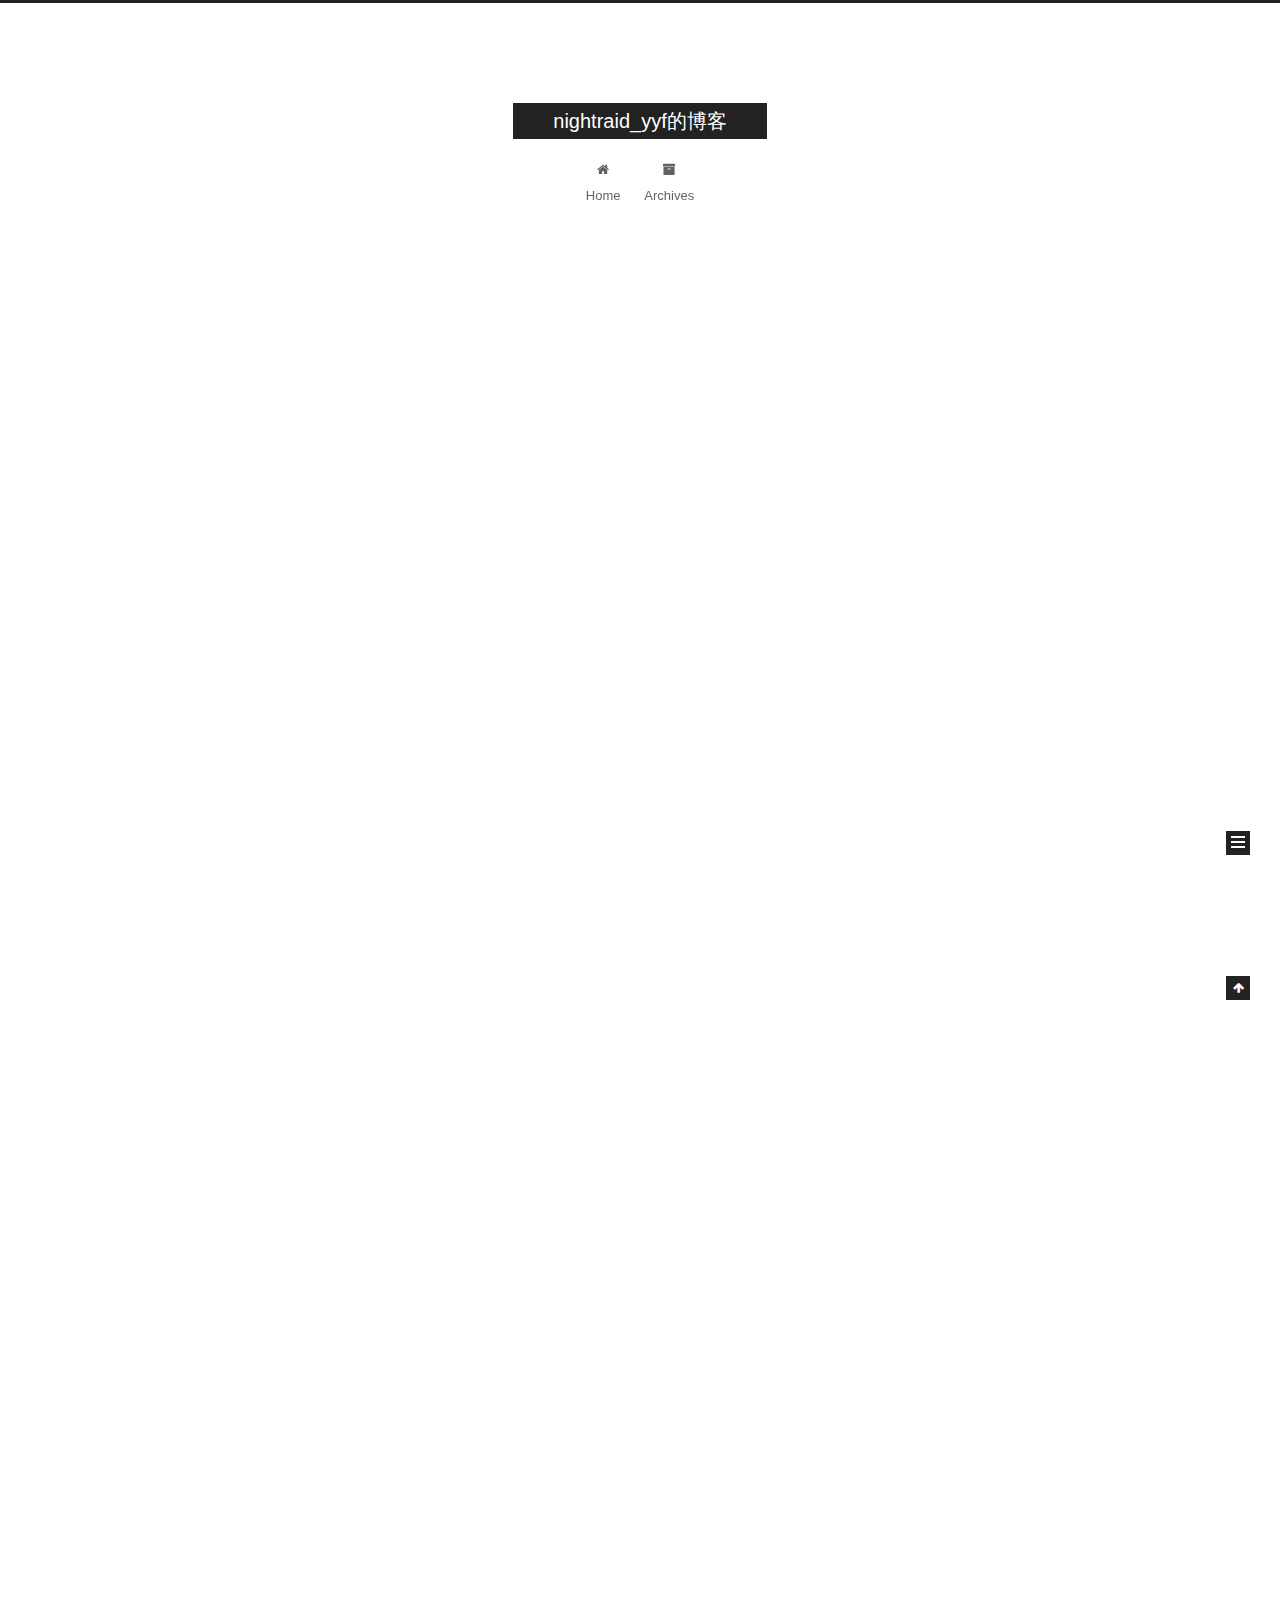
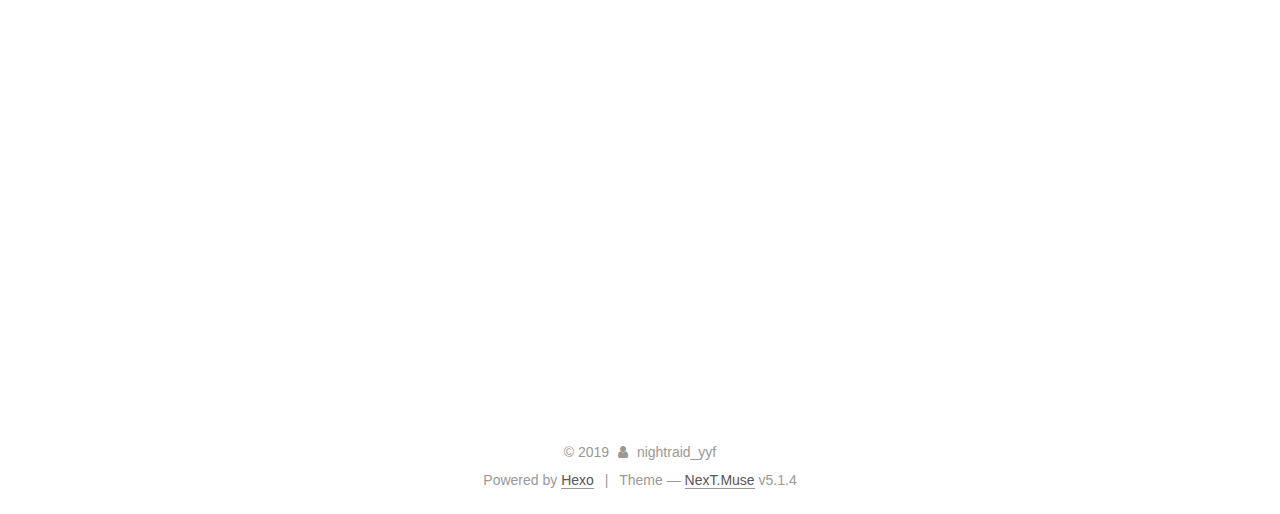
==== index.html @ d2b44cbe "Site updated: 2019-03-28 19:05:07" ====
<!DOCTYPE html>



  


<html class="theme-next muse use-motion" lang>
<head><meta name="generator" content="Hexo 3.8.0">
  <meta charset="UTF-8">
<meta http-equiv="X-UA-Compatible" content="IE=edge">
<meta name="viewport" content="width=device-width, initial-scale=1, maximum-scale=1">
<meta name="theme-color" content="#222">









<meta http-equiv="Cache-Control" content="no-transform">
<meta http-equiv="Cache-Control" content="no-siteapp">
















  
  
  <link href="/lib/fancybox/source/jquery.fancybox.css?v=2.1.5" rel="stylesheet" type="text/css">







<link href="/lib/font-awesome/css/font-awesome.min.css?v=4.6.2" rel="stylesheet" type="text/css">

<link href="/css/main.css?v=5.1.4" rel="stylesheet" type="text/css">


  <link rel="apple-touch-icon" sizes="180x180" href="/images/apple-touch-icon-next.png?v=5.1.4">


  <link rel="icon" type="image/png" sizes="32x32" href="/images/favicon-32x32-next.png?v=5.1.4">


  <link rel="icon" type="image/png" sizes="16x16" href="/images/favicon-16x16-next.png?v=5.1.4">


  <link rel="mask-icon" href="/images/logo.svg?v=5.1.4" color="#222">





  <meta name="keywords" content="Hexo, NexT">










<meta property="og:type" content="website">
<meta property="og:title" content="nightraid_yyf的博客">
<meta property="og:url" content="http://yoursite.com/index.html">
<meta property="og:site_name" content="nightraid_yyf的博客">
<meta property="og:locale" content="default">
<meta name="twitter:card" content="summary">
<meta name="twitter:title" content="nightraid_yyf的博客">



<script type="text/javascript" id="hexo.configurations">
  var NexT = window.NexT || {};
  var CONFIG = {
    root: '/',
    scheme: 'Muse',
    version: '5.1.4',
    sidebar: {"position":"left","display":"post","offset":12,"b2t":false,"scrollpercent":false,"onmobile":false},
    fancybox: true,
    tabs: true,
    motion: {"enable":true,"async":false,"transition":{"post_block":"fadeIn","post_header":"slideDownIn","post_body":"slideDownIn","coll_header":"slideLeftIn","sidebar":"slideUpIn"}},
    duoshuo: {
      userId: '0',
      author: 'Author'
    },
    algolia: {
      applicationID: '',
      apiKey: '',
      indexName: '',
      hits: {"per_page":10},
      labels: {"input_placeholder":"Search for Posts","hits_empty":"We didn't find any results for the search: ${query}","hits_stats":"${hits} results found in ${time} ms"}
    }
  };
</script>



  <link rel="canonical" href="http://yoursite.com/">





  <title>nightraid_yyf的博客</title>
  








</head>

<body itemscope itemtype="http://schema.org/WebPage" lang="default">

  
  
    
  

  <div class="container sidebar-position-left 
  page-home">
    <div class="headband"></div>

    <header id="header" class="header" itemscope itemtype="http://schema.org/WPHeader">
      <div class="header-inner"><div class="site-brand-wrapper">
  <div class="site-meta ">
    

    <div class="custom-logo-site-title">
      <a href="/" class="brand" rel="start">
        <span class="logo-line-before"><i></i></span>
        <span class="site-title">nightraid_yyf的博客</span>
        <span class="logo-line-after"><i></i></span>
      </a>
    </div>
      
        <p class="site-subtitle"></p>
      
  </div>

  <div class="site-nav-toggle">
    <button>
      <span class="btn-bar"></span>
      <span class="btn-bar"></span>
      <span class="btn-bar"></span>
    </button>
  </div>
</div>

<nav class="site-nav">
  

  
    <ul id="menu" class="menu">
      
        
        <li class="menu-item menu-item-home">
          <a href="/" rel="section">
            
              <i class="menu-item-icon fa fa-fw fa-home"></i> <br>
            
            Home
          </a>
        </li>
      
        
        <li class="menu-item menu-item-archives">
          <a href="/archives/" rel="section">
            
              <i class="menu-item-icon fa fa-fw fa-archive"></i> <br>
            
            Archives
          </a>
        </li>
      

      
    </ul>
  

  
</nav>



 </div>
    </header>

    <main id="main" class="main">
      <div class="main-inner">
        <div class="content-wrap">
          <div id="content" class="content">
            
  <section id="posts" class="posts-expand">
    
      

  

  
  
  

  <article class="post post-type-normal" itemscope itemtype="http://schema.org/Article">
  
  
  
  <div class="post-block">
    <link itemprop="mainEntityOfPage" href="http://yoursite.com/2019/03/25/简介/">

    <span hidden itemprop="author" itemscope itemtype="http://schema.org/Person">
      <meta itemprop="name" content="nightraid_yyf">
      <meta itemprop="description" content>
      <meta itemprop="image" content="/images/avatar.gif">
    </span>

    <span hidden itemprop="publisher" itemscope itemtype="http://schema.org/Organization">
      <meta itemprop="name" content="nightraid_yyf的博客">
    </span>

    
      <header class="post-header">

        
        
          <h1 class="post-title" itemprop="name headline">
                
                <a class="post-title-link" href="/2019/03/25/简介/" itemprop="url">简介</a></h1>
        

        <div class="post-meta">
			
            <i class="fa fa-thumb-tack"></i>
            <font color="7D26CD">置顶</font>
            <span class="post-meta-divider">|</span>
			
          <span class="post-time">
            
              <span class="post-meta-item-icon">
                <i class="fa fa-calendar-o"></i>
              </span>
              
                <span class="post-meta-item-text">Posted on</span>
              
              <time title="Post created" itemprop="dateCreated datePublished" datetime="2019-03-25T12:37:26+08:00">
                2019-03-25
              </time>
            

            

            
          </span>

          
            <span class="post-category">
            
              <span class="post-meta-divider">|</span>
            
              <span class="post-meta-item-icon">
                <i class="fa fa-folder-o"></i>
              </span>
              
                <span class="post-meta-item-text">In</span>
              
              
                <span itemprop="about" itemscope itemtype="http://schema.org/Thing">
                  <a href="/categories/INFO/" itemprop="url" rel="index">
                    <span itemprop="name">INFO</span>
                  </a>
                </span>

                
                
              
            </span>
          

          
            
          

          
          

          

          

          

        </div>
      </header>
    

    
    
    
    <div class="post-body" itemprop="articleBody">

      
      

      
        
          
            <h2 id="这个博客仅用于个人对网络安全的学习记录"><a href="#这个博客仅用于个人对网络安全的学习记录" class="headerlink" title="这个博客仅用于个人对网络安全的学习记录"></a>这个博客仅用于个人对网络安全的学习记录</h2><ul>
<li>一.目前博主常用的学习网站有：<ol>
<li>实验楼：<a href="http://www.shiyanlou.com" target="_blank" rel="noopener">www.shiyanlou.com</a></li>
<li>菜鸟教程：<a href="http://www.runoob.com" target="_blank" rel="noopener">www.runoob.com</a></li>
</ol>
</li>
</ul>
<ul>
<li>二.题库：<ol>
<li>We Chall:<a href="http://www.wechall.net" target="_blank" rel="noopener">www.wechall.net</a></li>
</ol>
</li>
</ul>

          
        
      
    </div>
    
    
    

    

    

    

    <footer class="post-footer">
      

      

      

      
      
        <div class="post-eof"></div>
      
    </footer>
  </div>
  
  
  
  </article>


    
      

  

  
  
  

  <article class="post post-type-normal" itemscope itemtype="http://schema.org/Article">
  
  
  
  <div class="post-block">
    <link itemprop="mainEntityOfPage" href="http://yoursite.com/2019/03/25/PHP解题报告/">

    <span hidden itemprop="author" itemscope itemtype="http://schema.org/Person">
      <meta itemprop="name" content="nightraid_yyf">
      <meta itemprop="description" content>
      <meta itemprop="image" content="/images/avatar.gif">
    </span>

    <span hidden itemprop="publisher" itemscope itemtype="http://schema.org/Organization">
      <meta itemprop="name" content="nightraid_yyf的博客">
    </span>

    
      <header class="post-header">

        
        
          <h1 class="post-title" itemprop="name headline">
                
                <a class="post-title-link" href="/2019/03/25/PHP解题报告/" itemprop="url">PHP 解题报告</a></h1>
        

        <div class="post-meta">
			
            <i class="fa fa-thumb-tack"></i>
            <font color="7D26CD">置顶</font>
            <span class="post-meta-divider">|</span>
			
          <span class="post-time">
            
              <span class="post-meta-item-icon">
                <i class="fa fa-calendar-o"></i>
              </span>
              
                <span class="post-meta-item-text">Posted on</span>
              
              <time title="Post created" itemprop="dateCreated datePublished" datetime="2019-03-25T18:24:50+08:00">
                2019-03-25
              </time>
            

            

            
          </span>

          
            <span class="post-category">
            
              <span class="post-meta-divider">|</span>
            
              <span class="post-meta-item-icon">
                <i class="fa fa-folder-o"></i>
              </span>
              
                <span class="post-meta-item-text">In</span>
              
              
                <span itemprop="about" itemscope itemtype="http://schema.org/Thing">
                  <a href="/categories/PHP类/" itemprop="url" rel="index">
                    <span itemprop="name">PHP类</span>
                  </a>
                </span>

                
                
              
            </span>
          

          
            
          

          
          

          

          

          

        </div>
      </header>
    

    
    
    
    <div class="post-body" itemprop="articleBody">

      
      

      
        
          
            <h2 id="1-PHP-LFI"><a href="#1-PHP-LFI" class="headerlink" title="1. PHP LFI"></a>1. <a href="http://www.wechall.net/challenge/training/php/lfi/up/index.php" target="_blank" rel="noopener">PHP LFI</a></h2><p>题目要求：调用soulution.php文件<br>本题是PHP中LFI漏洞的利用，漏洞代码如下:</p>
<blockquote>
<p>$filename = ‘pages/‘.(isset($_GET[“file”])?$_GET[“file”]:”welcome”).‘.htm’;<br><br>include $filename;</p>
</blockquote>
<p>当服务器端get到file的时候，会去调用file.html并显示；那么我们只要将solution.php传入并调用就好。<br><br>那么我们尝试输入</p>
<blockquote>
<p>?file=solution.php<br></p>
</blockquote>
<p>我们发现返回的是solution.php.html</p>
<p><img src="/images/php_1.png" alt></p>
<p>而我们需要的是solution.php这里就需要用到php的截断符%0，此时输入的代码为</p>
<blockquote>
<p>?file=solution.php%%0(%%转义为%)</p>
</blockquote>
<p>此时返回的就是solution.php</p>
<p><img src="/images/php_2.png" alt></p>
<p>修改下路径</p>
<blockquote>
<p>?file=../../solution.php%%0</p>
</blockquote>
<p>得到正确答案</p>
<p><img src="/images/php_3.png" alt></p>
<h2 id="2-PHP-0817"><a href="#2-PHP-0817" class="headerlink" title="2.PHP 0817"></a>2.<a href="http://www.wechall.net/challenge/php0817/index.php" target="_blank" rel="noopener">PHP 0817</a></h2><p>首先我们看看PHP代码</p>
<p><img src="/images/PHP0817.png" alt></p>
<p>发现我们只要修改which的值就可以获得“which.php”文件，我们的目标是获得solution.php文件，故输入</p>
<blockquote>
<p>?which=solution</p>
</blockquote>
<p>此题解开</p>
<h2 id="3-Register-Globals"><a href="#3-Register-Globals" class="headerlink" title="3.Register Globals"></a>3.<a href="http://www.wechall.net/challenge/training/php/globals/index.php" target="_blank" rel="noopener">Register Globals</a></h2><p>本题是利用PHP的register_globals漏洞来进行解题,当设置regiter_globals = on 时会将客户端和代码内部的变量混合在一起<br><br>本题的PHP代码就已经设置了register_globals，题目要求我们以admin的账号登陆，查看其PHP代码</p>
<p><img src="/images/RegisterGlobal.png" alt></p>
<p>从这段代码中可以看到只要我们把login[0]这个变量的值设置为’admin’我们就可以以admin的账号登陆。因为register_globals被设置成on，所以我们只要以get的方式给服务器传递login[0]即可修改对应变量，代码:</p>
<blockquote>
<p>?login[0]=admin</p>
</blockquote>

          
        
      
    </div>
    
    
    

    

    

    

    <footer class="post-footer">
      

      

      

      
      
        <div class="post-eof"></div>
      
    </footer>
  </div>
  
  
  
  </article>


    
      

  

  
  
  

  <article class="post post-type-normal" itemscope itemtype="http://schema.org/Article">
  
  
  
  <div class="post-block">
    <link itemprop="mainEntityOfPage" href="http://yoursite.com/2019/03/27/信息竞赛/">

    <span hidden itemprop="author" itemscope itemtype="http://schema.org/Person">
      <meta itemprop="name" content="nightraid_yyf">
      <meta itemprop="description" content>
      <meta itemprop="image" content="/images/avatar.gif">
    </span>

    <span hidden itemprop="publisher" itemscope itemtype="http://schema.org/Organization">
      <meta itemprop="name" content="nightraid_yyf的博客">
    </span>

    
      <header class="post-header">

        
        
          <h1 class="post-title" itemprop="name headline">
                
                <a class="post-title-link" href="/2019/03/27/信息竞赛/" itemprop="url">信息竞赛</a></h1>
        

        <div class="post-meta">
			
          <span class="post-time">
            
              <span class="post-meta-item-icon">
                <i class="fa fa-calendar-o"></i>
              </span>
              
                <span class="post-meta-item-text">Posted on</span>
              
              <time title="Post created" itemprop="dateCreated datePublished" datetime="2019-03-27T15:39:38+08:00">
                2019-03-27
              </time>
            

            

            
          </span>

          
            <span class="post-category">
            
              <span class="post-meta-divider">|</span>
            
              <span class="post-meta-item-icon">
                <i class="fa fa-folder-o"></i>
              </span>
              
                <span class="post-meta-item-text">In</span>
              
              
                <span itemprop="about" itemscope itemtype="http://schema.org/Thing">
                  <a href="/categories/竞赛/" itemprop="url" rel="index">
                    <span itemprop="name">竞赛</span>
                  </a>
                </span>

                
                
              
            </span>
          

          
            
          

          
          

          

          

          

        </div>
      </header>
    

    
    
    
    <div class="post-body" itemprop="articleBody">

      
      

      
        
          
            <h1 id="题库"><a href="#题库" class="headerlink" title="题库"></a>题库</h1><hr>
<h3 id="单选"><a href="#单选" class="headerlink" title="单选"></a>单选</h3><p><br></p>
<h4 id="1-TCP-SYN泛洪攻击原理是利用了（A）。"><a href="#1-TCP-SYN泛洪攻击原理是利用了（A）。" class="headerlink" title="1.TCP SYN泛洪攻击原理是利用了（A）。"></a>1.TCP SYN泛洪攻击原理是利用了（A）。</h4><p>A.TCP三次握手过程</p>
<p>B.TCP面向流的工作机制</p>
<p>C.TCP数据传输中的窗口技术</p>
<p>D.TCP连接终止时的FIN报文</p>
<h4 id="2-DNS的功能是（B）。"><a href="#2-DNS的功能是（B）。" class="headerlink" title="2.DNS的功能是（B）。"></a>2.DNS的功能是（B）。</h4><p>A.建立应用进程与端口之间的对应关系</p>
<p>B.建立IP地址与域名之间的对应关系</p>
<p>C.建立IP地址与MAC地址之间的对应关系</p>
<p>D.建立设备端口与MAC地址之间的对应关系</p>
<h4 id="3-当用户通过域名访问某一合法网站时，打开的却是一个不健康的网站。发生该现象的原因可能是（D）。"><a href="#3-当用户通过域名访问某一合法网站时，打开的却是一个不健康的网站。发生该现象的原因可能是（D）。" class="headerlink" title="3.当用户通过域名访问某一合法网站时，打开的却是一个不健康的网站。发生该现象的原因可能是（D）。"></a>3.当用户通过域名访问某一合法网站时，打开的却是一个不健康的网站。发生该现象的原因可能是（D）。</h4><p>A. ARP欺骗</p>
<p>B. DHCP欺骗</p>
<p>C. TCP SYN攻击</p>
<p>D. DNS缓存中毒</p>
<h4 id="4-经常与黑客软件配合使用的是（C）。"><a href="#4-经常与黑客软件配合使用的是（C）。" class="headerlink" title="4.经常与黑客软件配合使用的是（C）。"></a>4.经常与黑客软件配合使用的是（C）。</h4><p>A.病毒</p>
<p>B.蠕虫</p>
<p>C.木马</p>
<p>D.间谍软件</p>
<h4 id="5-计算机病毒的危害性表现在（B）。"><a href="#5-计算机病毒的危害性表现在（B）。" class="headerlink" title="5.计算机病毒的危害性表现在（B）。"></a>5.计算机病毒的危害性表现在（B）。</h4><p>A.能造成计算机部分配置永久性失效</p>
<p>B.影响程序的执行或破坏用户数据与程序</p>
<p>C.不影响计算机的运行速度</p>
<p>D.不影响计算机的运算结果</p>
<h4 id="6-下列哪一种方法，无法防范蠕虫的入侵。（B）"><a href="#6-下列哪一种方法，无法防范蠕虫的入侵。（B）" class="headerlink" title="6.下列哪一种方法，无法防范蠕虫的入侵。（B）"></a>6.下列哪一种方法，无法防范蠕虫的入侵。（B）</h4><p>A.及时安装操作系统和应用软件补丁程序</p>
<p>B．将可疑邮件的附件下载到文件夹中，然后双击打开</p>
<p>C.设置文件夹选项，显示文件名的扩展名</p>
<p>D.不要打开扩展名为VBS、SHS、PIF等邮件附件</p>
<h1 id="试卷"><a href="#试卷" class="headerlink" title="试卷"></a>试卷</h1><p><a href="https://pan.baidu.com/s/1aFt4YXmY8V6gPE1I65noKQ" target="_blank" rel="noopener">计算机网络安全技术试卷,提取码：kkxf</a></p>

          
        
      
    </div>
    
    
    

    

    

    

    <footer class="post-footer">
      

      

      

      
      
        <div class="post-eof"></div>
      
    </footer>
  </div>
  
  
  
  </article>


    
  </section>

  


          </div>
          


          

        </div>
        
          
  
  <div class="sidebar-toggle">
    <div class="sidebar-toggle-line-wrap">
      <span class="sidebar-toggle-line sidebar-toggle-line-first"></span>
      <span class="sidebar-toggle-line sidebar-toggle-line-middle"></span>
      <span class="sidebar-toggle-line sidebar-toggle-line-last"></span>
    </div>
  </div>

  <aside id="sidebar" class="sidebar">
    
    <div class="sidebar-inner">

      

      

      <section class="site-overview-wrap sidebar-panel sidebar-panel-active">
        <div class="site-overview">
          <div class="site-author motion-element" itemprop="author" itemscope itemtype="http://schema.org/Person">
            
              <p class="site-author-name" itemprop="name">nightraid_yyf</p>
              <p class="site-description motion-element" itemprop="description"></p>
          </div>

          <nav class="site-state motion-element">

            
              <div class="site-state-item site-state-posts">
              
                <a href="/archives/">
              
                  <span class="site-state-item-count">3</span>
                  <span class="site-state-item-name">posts</span>
                </a>
              </div>
            

            
              
              
              <div class="site-state-item site-state-categories">
                <a href="/categories/index.html">
                  <span class="site-state-item-count">3</span>
                  <span class="site-state-item-name">categories</span>
                </a>
              </div>
            

            

          </nav>

          

          

          
          

          
          

          

        </div>
      </section>

      

      

    </div>
  </aside>


        
      </div>
    </main>

    <footer id="footer" class="footer">
      <div class="footer-inner">
        <div class="copyright">&copy; <span itemprop="copyrightYear">2019</span>
  <span class="with-love">
    <i class="fa fa-user"></i>
  </span>
  <span class="author" itemprop="copyrightHolder">nightraid_yyf</span>

  
</div>


  <div class="powered-by">Powered by <a class="theme-link" target="_blank" href="https://hexo.io">Hexo</a></div>



  <span class="post-meta-divider">|</span>



  <div class="theme-info">Theme &mdash; <a class="theme-link" target="_blank" href="https://github.com/iissnan/hexo-theme-next">NexT.Muse</a> v5.1.4</div>




        







        
      </div>
    </footer>

    
      <div class="back-to-top">
        <i class="fa fa-arrow-up"></i>
        
      </div>
    

    

  </div>

  

<script type="text/javascript">
  if (Object.prototype.toString.call(window.Promise) !== '[object Function]') {
    window.Promise = null;
  }
</script>









  












  
  
    <script type="text/javascript" src="/lib/jquery/index.js?v=2.1.3"></script>
  

  
  
    <script type="text/javascript" src="/lib/fastclick/lib/fastclick.min.js?v=1.0.6"></script>
  

  
  
    <script type="text/javascript" src="/lib/jquery_lazyload/jquery.lazyload.js?v=1.9.7"></script>
  

  
  
    <script type="text/javascript" src="/lib/velocity/velocity.min.js?v=1.2.1"></script>
  

  
  
    <script type="text/javascript" src="/lib/velocity/velocity.ui.min.js?v=1.2.1"></script>
  

  
  
    <script type="text/javascript" src="/lib/fancybox/source/jquery.fancybox.pack.js?v=2.1.5"></script>
  


  


  <script type="text/javascript" src="/js/src/utils.js?v=5.1.4"></script>

  <script type="text/javascript" src="/js/src/motion.js?v=5.1.4"></script>



  
  

  

  


  <script type="text/javascript" src="/js/src/bootstrap.js?v=5.1.4"></script>



  


  




	





  





  












  





  

  

  

  
  

  

  

  

</body>
</html>
---- css/main.css ----
/* normalize.css v3.0.2 | MIT License | git.io/normalize */
html {
  font-family: sans-serif; /* 1 */
  -ms-text-size-adjust: 100%; /* 2 */
  -webkit-text-size-adjust: 100%; /* 2 */
}
body {
  margin: 0;
}
article,
aside,
details,
figcaption,
figure,
footer,
header,
hgroup,
main,
menu,
nav,
section,
summary {
  display: block;
}
audio,
canvas,
progress,
video {
  display: inline-block; /* 1 */
  vertical-align: baseline; /* 2 */
}
audio:not([controls]) {
  display: none;
  height: 0;
}
[hidden],
template {
  display: none;
}
a {
  background-color: transparent;
}
a:active,
a:hover {
  outline: 0;
}
abbr[title] {
  border-bottom: 1px dotted;
}
b,
strong {
  font-weight: bold;
}
dfn {
  font-style: italic;
}
h1 {
  font-size: 2em;
  margin: 0.67em 0;
}
mark {
  background: #ff0;
  color: #000;
}
small {
  font-size: 80%;
}
sub,
sup {
  font-size: 75%;
  line-height: 0;
  position: relative;
  vertical-align: baseline;
}
sup {
  top: -0.5em;
}
sub {
  bottom: -0.25em;
}
img {
  border: 0;
}
svg:not(:root) {
  overflow: hidden;
}
figure {
  margin: 1em 40px;
}
hr {
  -moz-box-sizing: content-box;
  box-sizing: content-box;
  height: 0;
}
pre {
  overflow: auto;
}
code,
kbd,
pre,
samp {
  font-family: monospace, monospace;
  font-size: 1em;
}
button,
input,
optgroup,
select,
textarea {
  color: inherit; /* 1 */
  font: inherit; /* 2 */
  margin: 0; /* 3 */
}
button {
  overflow: visible;
}
button,
select {
  text-transform: none;
}
button,
html input[type="button"],
input[type="reset"],
input[type="submit"] {
  -webkit-appearance: button; /* 2 */
  cursor: pointer; /* 3 */
}
button[disabled],
html input[disabled] {
  cursor: default;
}
button::-moz-focus-inner,
input::-moz-focus-inner {
  border: 0;
  padding: 0;
}
input {
  line-height: normal;
}
input[type="checkbox"],
input[type="radio"] {
  box-sizing: border-box; /* 1 */
  padding: 0; /* 2 */
}
input[type="number"]::-webkit-inner-spin-button,
input[type="number"]::-webkit-outer-spin-button {
  height: auto;
}
input[type="search"] {
  -webkit-appearance: textfield; /* 1 */
  -moz-box-sizing: content-box;
  -webkit-box-sizing: content-box; /* 2 */
  box-sizing: content-box;
}
input[type="search"]::-webkit-search-cancel-button,
input[type="search"]::-webkit-search-decoration {
  -webkit-appearance: none;
}
fieldset {
  border: 1px solid #c0c0c0;
  margin: 0 2px;
  padding: 0.35em 0.625em 0.75em;
}
legend {
  border: 0; /* 1 */
  padding: 0; /* 2 */
}
textarea {
  overflow: auto;
}
optgroup {
  font-weight: bold;
}
table {
  border-collapse: collapse;
  border-spacing: 0;
}
td,
th {
  padding: 0;
}
::selection {
  background: #262a30;
  color: #fff;
}
body {
  position: relative;
  font-family: 'Lato', "PingFang SC", "Microsoft YaHei", sans-serif;
  font-size: 14px;
  line-height: 2;
  color: #555;
  background: #fff;
}
@media (max-width: 767px) {
  body {
    padding-right: 0 !important;
  }
}
@media (min-width: 768px) and (max-width: 991px) {
  body {
    padding-right: 0 !important;
  }
}
@media (min-width: 1600px) {
  body {
    font-size: 16px;
  }
}
h1,
h2,
h3,
h4,
h5,
h6 {
  margin: 0;
  padding: 0;
  font-weight: bold;
  line-height: 1.5;
  font-family: 'Lato', "PingFang SC", "Microsoft YaHei", sans-serif;
}
h2,
h3,
h4,
h5,
h6 {
  margin: 20px 0 15px;
}
h1 {
  font-size: 22px;
}
@media (max-width: 767px) {
  h1 {
    font-size: 18px;
  }
}
h2 {
  font-size: 20px;
}
@media (max-width: 767px) {
  h2 {
    font-size: 16px;
  }
}
h3 {
  font-size: 18px;
}
@media (max-width: 767px) {
  h3 {
    font-size: 14px;
  }
}
h4 {
  font-size: 16px;
}
@media (max-width: 767px) {
  h4 {
    font-size: 12px;
  }
}
h5 {
  font-size: 14px;
}
@media (max-width: 767px) {
  h5 {
    font-size: 10px;
  }
}
h6 {
  font-size: 12px;
}
@media (max-width: 767px) {
  h6 {
    font-size: 8px;
  }
}
p {
  margin: 0 0 20px 0;
}
a {
  color: #555;
  text-decoration: none;
  outline: none;
  border-bottom: 1px solid #999;
  word-wrap: break-word;
}
a:hover {
  color: #222;
  border-bottom-color: #222;
}
blockquote {
  margin: 0;
  padding: 0;
}
img {
  display: block;
  margin: auto;
  max-width: 100%;
  height: auto;
}
hr {
  margin: 40px 0;
  height: 3px;
  border: none;
  background-color: #ddd;
  background-image: repeating-linear-gradient(-45deg, #fff, #fff 4px, transparent 4px, transparent 8px);
}
blockquote {
  padding: 0 15px;
  color: #666;
  border-left: 4px solid #ddd;
}
blockquote cite::before {
  content: "-";
  padding: 0 5px;
}
dt {
  font-weight: 700;
}
dd {
  margin: 0;
  padding: 0;
}
kbd {
  border: 1px solid #ccc;
  border-radius: 0.2em;
  box-shadow: 0.1em 0.1em 0.2em rgba(0,0,0,0.1);
  background-color: #f9f9f9;
  font-family: inherit;
  background-image: -webkit-linear-gradient(top, #eee, #fff, #eee);
  padding: 0.1em 0.3em;
  white-space: nowrap;
}
.text-left {
  text-align: left;
}
.text-center {
  text-align: center;
}
.text-right {
  text-align: right;
}
.text-justify {
  text-align: justify;
}
.text-nowrap {
  white-space: nowrap;
}
.text-lowercase {
  text-transform: lowercase;
}
.text-uppercase {
  text-transform: uppercase;
}
.text-capitalize {
  text-transform: capitalize;
}
.center-block {
  display: block;
  margin-left: auto;
  margin-right: auto;
}
.clearfix:before,
.clearfix:after {
  content: " ";
  display: table;
}
.clearfix:after {
  clear: both;
}
.pullquote {
  width: 45%;
}
.pullquote.left {
  float: left;
  margin-left: 5px;
  margin-right: 10px;
}
.pullquote.right {
  float: right;
  margin-left: 10px;
  margin-right: 5px;
}
.affix.affix.affix {
  position: fixed;
}
.translation {
  margin-top: -20px;
  font-size: 14px;
  color: #999;
}
.scrollbar-measure {
  width: 100px;
  height: 100px;
  overflow: scroll;
  position: absolute;
  top: -9999px;
}
.use-motion .motion-element {
  opacity: 0;
}
table {
  margin: 20px 0;
  width: 100%;
  border-collapse: collapse;
  border-spacing: 0;
  border: 1px solid #ddd;
  font-size: 14px;
  table-layout: fixed;
  word-wrap: break-all;
}
table>tbody>tr:nth-of-type(odd) {
  background-color: #f9f9f9;
}
table>tbody>tr:hover {
  background-color: #f5f5f5;
}
caption,
th,
td {
  padding: 8px;
  text-align: left;
  vertical-align: middle;
  font-weight: normal;
}
th,
td {
  border-bottom: 3px solid #ddd;
  border-right: 1px solid #eee;
}
th {
  padding-bottom: 10px;
  font-weight: 700;
}
td {
  border-bottom-width: 1px;
}
html,
body {
  height: 100%;
}
.container {
  position: relative;
  min-height: 100%;
}
.header-inner {
  margin: 0 auto;
  padding: 100px 0 70px;
  width: 700px;
}
@media (min-width: 1600px) {
  .container .header-inner {
    width: 900px;
  }
}
.main {
  padding-bottom: 150px;
}
.main-inner {
  margin: 0 auto;
  width: 700px;
}
@media (min-width: 1600px) {
  .container .main-inner {
    width: 900px;
  }
}
.footer {
  position: absolute;
  left: 0;
  bottom: 0;
  width: 100%;
  min-height: 50px;
}
.footer-inner {
  box-sizing: border-box;
  margin: 20px auto;
  width: 700px;
}
@media (min-width: 1600px) {
  .container .footer-inner {
    width: 900px;
  }
}
pre,
.highlight {
  overflow: auto;
  margin: 20px 0;
  padding: 0;
  font-size: 13px;
  color: #4d4d4c;
  background: #f7f7f7;
  line-height: 1.6;
}
pre,
code {
  font-family: consolas, Menlo, "PingFang SC", "Microsoft YaHei", monospace;
}
code {
  padding: 2px 4px;
  word-wrap: break-word;
  color: #555;
  background: #eee;
  border-radius: 3px;
  font-size: 13px;
}
pre {
  padding: 10px;
}
pre code {
  padding: 0;
  color: #4d4d4c;
  background: none;
  text-shadow: none;
}
.highlight {
  border-radius: 1px;
}
.highlight pre {
  border: none;
  margin: 0;
  padding: 10px 0;
}
.highlight table {
  margin: 0;
  width: auto;
  border: none;
}
.highlight td {
  border: none;
  padding: 0;
}
.highlight figcaption {
  font-size: 1em;
  color: #4d4d4c;
  line-height: 1em;
  margin-bottom: 1em;
}
.highlight figcaption:before,
.highlight figcaption:after {
  content: " ";
  display: table;
}
.highlight figcaption:after {
  clear: both;
}
.highlight figcaption a {
  float: right;
  color: #4d4d4c;
}
.highlight figcaption a:hover {
  border-bottom-color: #4d4d4c;
}
.highlight .gutter pre {
  padding-left: 10px;
  padding-right: 10px;
  color: #869194;
  text-align: right;
  background-color: #eff2f3;
}
.highlight .code pre {
  width: 100%;
  padding-left: 10px;
  padding-right: 10px;
  background-color: #f7f7f7;
}
.highlight .line {
  height: 20px;
}
.gutter {
  -webkit-user-select: none;
  -moz-user-select: none;
  -ms-user-select: none;
  user-select: none;
}
.gist table {
  width: auto;
}
.gist table td {
  border: none;
}
pre .deletion {
  background: #fdd;
}
pre .addition {
  background: #dfd;
}
pre .meta {
  color: #8959a8;
}
pre .comment {
  color: #8e908c;
}
pre .variable,
pre .attribute,
pre .tag,
pre .regexp,
pre .ruby .constant,
pre .xml .tag .title,
pre .xml .pi,
pre .xml .doctype,
pre .html .doctype,
pre .css .id,
pre .css .class,
pre .css .pseudo {
  color: #c82829;
}
pre .number,
pre .preprocessor,
pre .built_in,
pre .literal,
pre .params,
pre .constant,
pre .command {
  color: #f5871f;
}
pre .ruby .class .title,
pre .css .rules .attribute,
pre .string,
pre .value,
pre .inheritance,
pre .header,
pre .ruby .symbol,
pre .xml .cdata,
pre .special,
pre .number,
pre .formula {
  color: #718c00;
}
pre .title,
pre .css .hexcolor {
  color: #3e999f;
}
pre .function,
pre .python .decorator,
pre .python .title,
pre .ruby .function .title,
pre .ruby .title .keyword,
pre .perl .sub,
pre .javascript .title,
pre .coffeescript .title {
  color: #4271ae;
}
pre .keyword,
pre .javascript .function {
  color: #8959a8;
}
.full-image.full-image.full-image.full-image {
  border: none;
  max-width: 100%;
  width: auto;
  margin: 20px auto 25px;
}
@media (min-width: 992px) {
  .full-image.full-image.full-image.full-image {
    max-width: none;
    width: 110%;
    margin: 25px -5%;
  }
}
.blockquote-center,
.page-home .post-type-quote blockquote,
.page-post-detail .post-type-quote blockquote {
  position: relative;
  margin: 40px 0;
  padding: 0;
  border-left: none;
  text-align: center;
}
.blockquote-center::before,
.page-home .post-type-quote blockquote::before,
.page-post-detail .post-type-quote blockquote::before,
.blockquote-center::after,
.page-home .post-type-quote blockquote::after,
.page-post-detail .post-type-quote blockquote::after {
  position: absolute;
  content: ' ';
  display: block;
  width: 100%;
  height: 24px;
  opacity: 0.2;
  background-repeat: no-repeat;
  background-position: 0 -6px;
  background-size: 22px 22px;
}
.blockquote-center::before,
.page-home .post-type-quote blockquote::before,
.page-post-detail .post-type-quote blockquote::before {
  top: -20px;
  background-image: url("../images/quote-l.svg");
  border-top: 1px solid #ccc;
}
.blockquote-center::after,
.page-home .post-type-quote blockquote::after,
.page-post-detail .post-type-quote blockquote::after {
  bottom: -20px;
  background-image: url("../images/quote-r.svg");
  border-bottom: 1px solid #ccc;
  background-position: 100% 8px;
}
.blockquote-center p,
.page-home .post-type-quote blockquote p,
.page-post-detail .post-type-quote blockquote p,
.blockquote-center div,
.page-home .post-type-quote blockquote div,
.page-post-detail .post-type-quote blockquote div {
  text-align: center;
}
.post .post-body .group-picture img {
  box-sizing: border-box;
  padding: 0 3px;
  border: none;
}
.post .group-picture-row {
  overflow: hidden;
  margin-top: 6px;
}
.post .group-picture-row:first-child {
  margin-top: 0;
}
.post .group-picture-column {
  float: left;
}
.page-post-detail .post-body .group-picture-column {
  float: none;
  margin-top: 10px;
  width: auto !important;
}
.page-post-detail .post-body .group-picture-column img {
  margin: 0 auto;
}
.page-archive .group-picture-container {
  overflow: hidden;
}
.page-archive .group-picture-row {
  float: left;
}
.page-archive .group-picture-row:first-child {
  margin-top: 6px;
}
.page-archive .group-picture-column {
  max-width: 150px;
  max-height: 150px;
}
.post-body .note {
  position: relative;
  padding: 15px;
  margin-bottom: 20px;
  border: 1px solid #eee;
  border-left-width: 5px;
  border-radius: 3px;
}
.post-body .note h2,
.post-body .note h3,
.post-body .note h4,
.post-body .note h5,
.post-body .note h6 {
  margin-top: 0;
  margin-bottom: 0;
  border-bottom: initial;
  padding-top: 0 !important;
}
.post-body .note p:first-child,
.post-body .note ul:first-child,
.post-body .note ol:first-child,
.post-body .note table:first-child,
.post-body .note pre:first-child,
.post-body .note blockquote:first-child {
  margin-top: 0;
}
.post-body .note p:last-child,
.post-body .note ul:last-child,
.post-body .note ol:last-child,
.post-body .note table:last-child,
.post-body .note pre:last-child,
.post-body .note blockquote:last-child {
  margin-bottom: 0;
}
.post-body .note.default {
  border-left-color: #777;
}
.post-body .note.default h2,
.post-body .note.default h3,
.post-body .note.default h4,
.post-body .note.default h5,
.post-body .note.default h6 {
  color: #777;
}
.post-body .note.primary {
  border-left-color: #6f42c1;
}
.post-body .note.primary h2,
.post-body .note.primary h3,
.post-body .note.primary h4,
.post-body .note.primary h5,
.post-body .note.primary h6 {
  color: #6f42c1;
}
.post-body .note.info {
  border-left-color: #428bca;
}
.post-body .note.info h2,
.post-body .note.info h3,
.post-body .note.info h4,
.post-body .note.info h5,
.post-body .note.info h6 {
  color: #428bca;
}
.post-body .note.success {
  border-left-color: #5cb85c;
}
.post-body .note.success h2,
.post-body .note.success h3,
.post-body .note.success h4,
.post-body .note.success h5,
.post-body .note.success h6 {
  color: #5cb85c;
}
.post-body .note.warning {
  border-left-color: #f0ad4e;
}
.post-body .note.warning h2,
.post-body .note.warning h3,
.post-body .note.warning h4,
.post-body .note.warning h5,
.post-body .note.warning h6 {
  color: #f0ad4e;
}
.post-body .note.danger {
  border-left-color: #d9534f;
}
.post-body .note.danger h2,
.post-body .note.danger h3,
.post-body .note.danger h4,
.post-body .note.danger h5,
.post-body .note.danger h6 {
  color: #d9534f;
}
.post-body .label {
  display: inline;
  padding: 0 2px;
  white-space: nowrap;
}
.post-body .label.default {
  background-color: #f0f0f0;
}
.post-body .label.primary {
  background-color: #efe6f7;
}
.post-body .label.info {
  background-color: #e5f2f8;
}
.post-body .label.success {
  background-color: #e7f4e9;
}
.post-body .label.warning {
  background-color: #fcf6e1;
}
.post-body .label.danger {
  background-color: #fae8eb;
}
.post-body .tabs {
  position: relative;
  display: block;
  margin-bottom: 20px;
  padding-top: 10px;
}
.post-body .tabs ul.nav-tabs {
  margin: 0;
  padding: 0;
  display: flex;
  margin-bottom: -1px;
}
@media (max-width: 413px) {
  .post-body .tabs ul.nav-tabs {
    display: block;
    margin-bottom: 5px;
  }
}
.post-body .tabs ul.nav-tabs li.tab {
  list-style-type: none !important;
  margin: 0 0.25em 0 0;
  border-top: 3px solid transparent;
  border-left: 1px solid transparent;
  border-right: 1px solid transparent;
}
@media (max-width: 413px) {
  .post-body .tabs ul.nav-tabs li.tab {
    margin: initial;
    border-top: 1px solid transparent;
    border-left: 3px solid transparent;
    border-right: 1px solid transparent;
    border-bottom: 1px solid transparent;
  }
}
.post-body .tabs ul.nav-tabs li.tab a {
  outline: 0;
  border-bottom: initial;
  display: block;
  line-height: 1.8em;
  padding: 0.25em 0.75em;
  transition-duration: 0.2s;
  transition-timing-function: ease-out;
  transition-delay: 0s;
}
.post-body .tabs ul.nav-tabs li.tab a i {
  width: 1.285714285714286em;
}
.post-body .tabs ul.nav-tabs li.tab.active {
  border-top: 3px solid #fc6423;
  border-left: 1px solid #ddd;
  border-right: 1px solid #ddd;
  background-color: #fff;
}
@media (max-width: 413px) {
  .post-body .tabs ul.nav-tabs li.tab.active {
    border-top: 1px solid #ddd;
    border-left: 3px solid #fc6423;
    border-right: 1px solid #ddd;
    border-bottom: 1px solid #ddd;
  }
}
.post-body .tabs ul.nav-tabs li.tab.active a {
  cursor: default;
  color: #555;
}
.post-body .tabs .tab-content {
  background-color: #fff;
}
.post-body .tabs .tab-content .tab-pane {
  border: 1px solid #ddd;
  padding: 20px 20px 0 20px;
}
.post-body .tabs .tab-content .tab-pane:not(.active) {
  display: none !important;
}
.post-body .tabs .tab-content .tab-pane.active {
  display: block !important;
}
.btn {
  display: inline-block;
  padding: 0 20px;
  font-size: 14px;
  color: #fff;
  background: #222;
  border: 2px solid #222;
  text-decoration: none;
  border-radius: 0;
  transition-property: background-color;
  transition-duration: 0.2s;
  transition-timing-function: ease-in-out;
  transition-delay: 0s;
  line-height: 2;
}
.btn:hover {
  border-color: #222;
  color: #222;
  background: #fff;
}
.btn +.btn {
  margin: 0 0 8px 8px;
}
.btn .fa-fw {
  width: 1.285714285714286em;
  text-align: left;
}
.btn-bar {
  display: block;
  width: 22px;
  height: 2px;
  background: #555;
  border-radius: 1px;
}
.btn-bar+.btn-bar {
  margin-top: 4px;
}
.pagination {
  margin: 120px 0 40px;
  text-align: center;
  border-top: 1px solid #eee;
}
.page-number-basic,
.pagination .prev,
.pagination .next,
.pagination .page-number,
.pagination .space {
  display: inline-block;
  position: relative;
  top: -1px;
  margin: 0 10px;
  padding: 0 11px;
}
@media (max-width: 767px) {
  .page-number-basic,
  .pagination .prev,
  .pagination .next,
  .pagination .page-number,
  .pagination .space {
    margin: 0 5px;
  }
}
.pagination .prev,
.pagination .next,
.pagination .page-number {
  border-bottom: 0;
  border-top: 1px solid #eee;
  transition-property: border-color;
  transition-duration: 0.2s;
  transition-timing-function: ease-in-out;
  transition-delay: 0s;
}
.pagination .prev:hover,
.pagination .next:hover,
.pagination .page-number:hover {
  border-top-color: #222;
}
.pagination .space {
  padding: 0;
  margin: 0;
}
.pagination .prev {
  margin-left: 0;
}
.pagination .next {
  margin-right: 0;
}
.pagination .page-number.current {
  color: #fff;
  background: #ccc;
  border-top-color: #ccc;
}
@media (max-width: 767px) {
  .pagination {
    border-top: none;
  }
  .pagination .prev,
  .pagination .next,
  .pagination .page-number {
    margin-bottom: 10px;
    border-top: 0;
    border-bottom: 1px solid #eee;
    padding: 0 10px;
  }
  .pagination .prev:hover,
  .pagination .next:hover,
  .pagination .page-number:hover {
    border-bottom-color: #222;
  }
}
.comments {
  margin: 60px 20px 0;
}
.tag-cloud {
  text-align: center;
}
.tag-cloud a {
  display: inline-block;
  margin: 10px;
}
.back-to-top {
  box-sizing: border-box;
  position: fixed;
  bottom: -100px;
  right: 30px;
  z-index: 1050;
  padding: 0 6px;
  width: 24px;
  background: #222;
  font-size: 12px;
  opacity: 1;
  color: #fff;
  cursor: pointer;
  text-align: center;
  -webkit-transform: translateZ(0);
  transition-property: bottom;
  transition-duration: 0.2s;
  transition-timing-function: ease-in-out;
  transition-delay: 0s;
}
@media (min-width: 768px) and (max-width: 991px) {
  .back-to-top {
    display: none !important;
  }
}
@media (max-width: 767px) {
  .back-to-top {
    display: none !important;
  }
}
.back-to-top.back-to-top-on {
  bottom: 19px;
}
.header {
  background: transparent;
}
.header-inner {
  position: relative;
}
.headband {
  height: 3px;
  background: #222;
}
.site-meta {
  margin: 0;
  text-align: center;
}
@media (max-width: 767px) {
  .site-meta {
    text-align: center;
  }
}
.brand {
  position: relative;
  display: inline-block;
  padding: 0 40px;
  color: #fff;
  background: #222;
  border-bottom: none;
}
.brand:hover {
  color: #fff;
}
.logo {
  display: inline-block;
  margin-right: 5px;
  line-height: 36px;
  vertical-align: top;
}
.site-title {
  display: inline-block;
  vertical-align: top;
  line-height: 36px;
  font-size: 20px;
  font-weight: normal;
  font-family: 'Lato', "PingFang SC", "Microsoft YaHei", sans-serif;
}
.site-subtitle {
  margin-top: 10px;
  font-size: 13px;
  color: #999;
}
.use-motion .brand {
  opacity: 0;
}
.use-motion .logo,
.use-motion .site-title,
.use-motion .site-subtitle {
  opacity: 0;
  position: relative;
  top: -10px;
}
.site-nav-toggle {
  display: none;
  position: absolute;
  top: 10px;
  left: 10px;
}
@media (max-width: 767px) {
  .site-nav-toggle {
    display: block;
  }
}
.site-nav-toggle button {
  margin-top: 2px;
  padding: 9px 10px;
  background: transparent;
  border: none;
}
@media (max-width: 767px) {
  .site-nav {
    display: none;
    margin: 0 -10px;
    padding: 0 10px;
    clear: both;
    border-top: 1px solid #ddd;
  }
}
@media (min-width: 768px) and (max-width: 991px) {
  .site-nav {
    display: block !important;
  }
}
@media (min-width: 992px) {
  .site-nav {
    display: block !important;
  }
}
.menu {
  margin-top: 20px;
  padding-left: 0;
  text-align: center;
}
.menu .menu-item {
  display: inline-block;
  margin: 0 10px;
  list-style: none;
}
@media screen and (max-width: 767px) {
  .menu .menu-item {
    margin-top: 10px;
  }
}
.menu .menu-item a {
  display: block;
  font-size: 13px;
  line-height: inherit;
  border-bottom: 1px solid transparent;
  transition-property: border-color;
  transition-duration: 0.2s;
  transition-timing-function: ease-in-out;
  transition-delay: 0s;
}
.menu .menu-item a:hover {
  border-bottom-color: #222;
}
.menu .menu-item .fa {
  margin-right: 5px;
}
.use-motion .menu-item {
  opacity: 0;
}
.post-body {
  font-family: 'Lato', "PingFang SC", "Microsoft YaHei", sans-serif;
}
@media (max-width: 767px) {
  .post-body {
    word-break: break-word;
  }
}
.post-body .fancybox img {
  display: block !important;
  margin: 0 auto;
  cursor: pointer;
  cursor: zoom-in;
  cursor: -webkit-zoom-in;
}
.post-body .image-caption,
.post-body .figure .caption {
  margin: -20px auto 15px;
  text-align: center;
  font-size: 14px;
  color: #999;
  font-weight: bold;
  line-height: 1;
}
.post-sticky-flag {
  display: inline-block;
  font-size: 16px;
  -ms-transform: rotate(30deg);
  -webkit-transform: rotate(30deg);
  -moz-transform: rotate(30deg);
  -ms-transform: rotate(30deg);
  -o-transform: rotate(30deg);
  transform: rotate(30deg);
}
.use-motion .post-block,
.use-motion .pagination,
.use-motion .comments {
  opacity: 0;
}
.use-motion .post-header {
  opacity: 0;
}
.use-motion .post-body {
  opacity: 0;
}
.use-motion .collection-title {
  opacity: 0;
}
.posts-expand {
  padding-top: 40px;
}
@media (max-width: 767px) {
  .posts-expand {
    margin: 0 20px;
  }
  .post-body pre .gutter pre {
    padding-right: 10px;
  }
  .post-body .highlight {
    margin-left: 0px;
    margin-right: 0px;
    padding: 0;
  }
  .post-body .highlight .gutter pre {
    padding-right: 10px;
  }
}
@media (min-width: 992px) {
  .posts-expand .post-body {
    text-align: justify;
  }
}
.posts-expand .post-body h2,
.posts-expand .post-body h3,
.posts-expand .post-body h4,
.posts-expand .post-body h5,
.posts-expand .post-body h6 {
  padding-top: 10px;
}
.posts-expand .post-body h2 .header-anchor,
.posts-expand .post-body h3 .header-anchor,
.posts-expand .post-body h4 .header-anchor,
.posts-expand .post-body h5 .header-anchor,
.posts-expand .post-body h6 .header-anchor {
  float: right;
  margin-left: 10px;
  color: #ccc;
  border-bottom-style: none;
  visibility: hidden;
}
.posts-expand .post-body h2 .header-anchor:hover,
.posts-expand .post-body h3 .header-anchor:hover,
.posts-expand .post-body h4 .header-anchor:hover,
.posts-expand .post-body h5 .header-anchor:hover,
.posts-expand .post-body h6 .header-anchor:hover {
  color: inherit;
}
.posts-expand .post-body h2:hover .header-anchor,
.posts-expand .post-body h3:hover .header-anchor,
.posts-expand .post-body h4:hover .header-anchor,
.posts-expand .post-body h5:hover .header-anchor,
.posts-expand .post-body h6:hover .header-anchor {
  visibility: visible;
}
.posts-expand .post-body ul li {
  list-style: circle;
}
.posts-expand .post-body img {
  box-sizing: border-box;
  margin: auto;
  padding: 3px;
  border: 1px solid #ddd;
}
.posts-expand .post-body .fancybox img {
  margin: 0 auto 25px;
}
@media (max-width: 767px) {
  .posts-collapse {
    margin: 0 20px;
  }
  .posts-collapse .post-title,
  .posts-collapse .post-meta {
    display: block;
    width: auto;
    text-align: left;
  }
}
.posts-collapse {
  position: relative;
  z-index: 1010;
  margin-left: 55px;
}
.posts-collapse::after {
  content: " ";
  position: absolute;
  top: 20px;
  left: 0;
  margin-left: -2px;
  width: 4px;
  height: 100%;
  background: #f5f5f5;
  z-index: -1;
}
@media (max-width: 767px) {
  .posts-collapse {
    margin: 0 20px;
  }
}
.posts-collapse .collection-title {
  position: relative;
  margin: 60px 0;
}
.posts-collapse .collection-title h1,
.posts-collapse .collection-title h2 {
  margin-left: 20px;
}
.posts-collapse .collection-title small {
  color: #bbb;
  margin-left: 5px;
}
.posts-collapse .collection-title::before {
  content: " ";
  position: absolute;
  left: 0;
  top: 50%;
  margin-left: -4px;
  margin-top: -4px;
  width: 8px;
  height: 8px;
  background: #bbb;
  border-radius: 50%;
}
.posts-collapse .post {
  margin: 30px 0;
}
.posts-collapse .post-header {
  position: relative;
  transition-duration: 0.2s;
  transition-timing-function: ease-in-out;
  transition-delay: 0s;
  transition-property: border;
  border-bottom: 1px dashed #ccc;
}
.posts-collapse .post-header::before {
  content: " ";
  position: absolute;
  left: 0;
  top: 12px;
  width: 6px;
  height: 6px;
  margin-left: -4px;
  background: #bbb;
  border-radius: 50%;
  border: 1px solid #fff;
  transition-duration: 0.2s;
  transition-timing-function: ease-in-out;
  transition-delay: 0s;
  transition-property: background;
}
.posts-collapse .post-header:hover {
  border-bottom-color: #666;
}
.posts-collapse .post-header:hover::before {
  background: #222;
}
.posts-collapse .post-meta {
  position: absolute;
  font-size: 12px;
  left: 20px;
  top: 5px;
}
.posts-collapse .post-comments-count {
  display: none;
}
.posts-collapse .post-title {
  margin-left: 60px;
  font-size: 16px;
  font-weight: normal;
  line-height: inherit;
}
.posts-collapse .post-title::after {
  margin-left: 3px;
  opacity: 0.6;
}
.posts-collapse .post-title a {
  color: #666;
  border-bottom: none;
}
.page-home .post-type-quote .post-header,
.page-post-detail .post-type-quote .post-header,
.page-home .post-type-quote .post-tags,
.page-post-detail .post-type-quote .post-tags {
  display: none;
}
.posts-expand .post-title {
  text-align: center;
  word-break: break-word;
  font-weight: 400;
}
.posts-expand .post-title-link {
  display: inline-block;
  position: relative;
  color: #555;
  border-bottom: none;
  line-height: 1.2;
  vertical-align: top;
}
.posts-expand .post-title-link::before {
  content: "";
  position: absolute;
  width: 100%;
  height: 2px;
  bottom: 0;
  left: 0;
  background-color: #000;
  visibility: hidden;
  -webkit-transform: scaleX(0);
  -moz-transform: scaleX(0);
  -ms-transform: scaleX(0);
  -o-transform: scaleX(0);
  transform: scaleX(0);
  transition-duration: 0.2s;
  transition-timing-function: ease-in-out;
  transition-delay: 0s;
}
.posts-expand .post-title-link:hover::before {
  visibility: visible;
  -webkit-transform: scaleX(1);
  -moz-transform: scaleX(1);
  -ms-transform: scaleX(1);
  -o-transform: scaleX(1);
  transform: scaleX(1);
}
.posts-expand .post-title-link .fa {
  font-size: 16px;
}
.posts-expand .post-meta {
  margin: 3px 0 60px 0;
  color: #999;
  font-family: 'Lato', "PingFang SC", "Microsoft YaHei", sans-serif;
  font-size: 12px;
  text-align: center;
}
.posts-expand .post-meta .post-category-list {
  display: inline-block;
  margin: 0;
  padding: 3px;
}
.posts-expand .post-meta .post-category-list-link {
  color: #999;
}
.posts-expand .post-meta .post-description {
  font-size: 14px;
  margin-top: 2px;
}
.post-meta-divider {
  margin: 0 0.5em;
}
.post-meta-item-icon {
  margin-right: 3px;
}
@media (min-width: 768px) and (max-width: 991px) {
  .post-meta-item-icon {
    display: inline-block;
  }
}
@media (max-width: 767px) {
  .post-meta-item-icon {
    display: inline-block;
  }
}
@media (min-width: 768px) and (max-width: 991px) {
  .post-meta-item-text {
    display: none;
  }
}
@media (max-width: 767px) {
  .post-meta-item-text {
    display: none;
  }
}
@media (max-width: 767px) {
  .posts-expand .post-comments-count {
    display: none;
  }
}
.post-button {
  margin-top: 40px;
}
.posts-expand .post-tags {
  margin-top: 40px;
  text-align: center;
}
.posts-expand .post-tags a {
  display: inline-block;
  margin-right: 10px;
  font-size: 13px;
}
.post-nav {
  display: table;
  margin-top: 15px;
  width: 100%;
  border-top: 1px solid #eee;
}
.post-nav-divider {
  display: table-cell;
  width: 10%;
}
.post-nav-item {
  display: table-cell;
  padding: 10px 0 0 0;
  width: 45%;
  vertical-align: top;
}
.post-nav-item a {
  position: relative;
  display: block;
  line-height: 25px;
  font-size: 14px;
  color: #555;
  border-bottom: none;
}
.post-nav-item a:hover {
  color: #222;
  border-bottom: none;
}
.post-nav-item a:active {
  top: 2px;
}
.post-nav-item .fa {
  position: absolute;
  top: 8px;
  left: 0;
  font-size: 12px;
}
.post-nav-next a {
  padding-left: 15px;
}
.post-nav-prev {
  text-align: right;
}
.post-nav-prev a {
  padding-right: 15px;
}
.post-nav-prev .fa {
  right: 0;
  left: auto;
}
.posts-expand .post-eof {
  display: block;
  margin: 80px auto 60px;
  width: 8%;
  height: 1px;
  background: #ccc;
  text-align: center;
}
.post:last-child .post-eof.post-eof.post-eof {
  display: none;
}
.post-gallery {
  display: table;
  table-layout: fixed;
  width: 100%;
  border-collapse: separate;
}
.post-gallery-row {
  display: table-row;
}
.post-gallery .post-gallery-img {
  display: table-cell;
  text-align: center;
  vertical-align: middle;
  border: none;
}
.post-gallery .post-gallery-img img {
  max-width: 100%;
  max-height: 100%;
  border: none;
}
.fancybox-close,
.fancybox-close:hover {
  border: none;
}
.rtl.post-body p,
.rtl.post-body a,
.rtl.post-body h1,
.rtl.post-body h2,
.rtl.post-body h3,
.rtl.post-body h4,
.rtl.post-body h5,
.rtl.post-body h6,
.rtl.post-body li,
.rtl.post-body ul,
.rtl.post-body ol {
  direction: rtl;
  font-family: UKIJ Ekran;
}
.rtl.post-title {
  font-family: UKIJ Ekran;
}
.sidebar {
  position: fixed;
  right: 0;
  top: 0;
  bottom: 0;
  width: 0;
  z-index: 1040;
  box-shadow: inset 0 2px 6px #000;
  background: #222;
  -webkit-transform: translateZ(0);
}
.sidebar a {
  color: #999;
  border-bottom-color: #555;
}
.sidebar a:hover {
  color: #eee;
}
@media (min-width: 768px) and (max-width: 991px) {
  .sidebar {
    display: none !important;
  }
}
@media (max-width: 767px) {
  .sidebar {
    display: none !important;
  }
}
.sidebar-inner {
  position: relative;
  padding: 20px 10px;
  color: #999;
  text-align: center;
}
.site-overview-wrap {
  overflow: hidden;
}
.site-overview {
  overflow-y: auto;
  overflow-x: hidden;
}
.sidebar-toggle {
  position: fixed;
  right: 30px;
  bottom: 45px;
  width: 14px;
  height: 14px;
  padding: 5px;
  background: #222;
  line-height: 0;
  z-index: 1050;
  cursor: pointer;
  -webkit-transform: translateZ(0);
}
@media (min-width: 768px) and (max-width: 991px) {
  .sidebar-toggle {
    display: none !important;
  }
}
@media (max-width: 767px) {
  .sidebar-toggle {
    display: none !important;
  }
}
.sidebar-toggle-line {
  position: relative;
  display: inline-block;
  vertical-align: top;
  height: 2px;
  width: 100%;
  background: #fff;
  margin-top: 3px;
}
.sidebar-toggle-line:first-child {
  margin-top: 0;
}
.site-author-image {
  display: block;
  margin: 0 auto;
  padding: 2px;
  max-width: 96px;
  height: auto;
  border: 2px solid #333;
}
.site-author-name {
  margin: 5px 0 0;
  text-align: center;
  color: #f5f5f5;
  font-weight: normal;
}
.site-description {
  margin-top: 5px;
  text-align: center;
  font-size: 14px;
  color: #999;
}
.site-state {
  overflow: hidden;
  line-height: 1.4;
  white-space: nowrap;
  text-align: center;
}
.site-state-item {
  display: inline-block;
  padding: 0 15px;
  border-left: 1px solid #333;
}
.site-state-item:first-child {
  border-left: none;
}
.site-state-item a {
  border-bottom: none;
}
.site-state-item-count {
  display: block;
  text-align: center;
  color: inherit;
  font-weight: 600;
  font-size: 18px;
}
.site-state-item-name {
  font-size: 13px;
  color: inherit;
}
.feed-link {
  margin-top: 20px;
}
.feed-link a {
  display: inline-block;
  padding: 0 15px;
  color: #fc6423;
  border: 1px solid #fc6423;
  border-radius: 4px;
}
.feed-link a i {
  color: #fc6423;
  font-size: 14px;
}
.feed-link a:hover {
  color: #fff;
  background: #fc6423;
}
.feed-link a:hover i {
  color: #fff;
}
.links-of-author {
  margin-top: 20px;
}
.links-of-author a {
  display: inline-block;
  vertical-align: middle;
  margin-right: 10px;
  margin-bottom: 10px;
  border-bottom-color: #555;
  font-size: 13px;
}
.links-of-author a:before {
  display: inline-block;
  vertical-align: middle;
  margin-right: 3px;
  content: " ";
  width: 4px;
  height: 4px;
  border-radius: 50%;
  background: #2fa45c;
}
.links-of-blogroll {
  font-size: 13px;
}
.links-of-blogroll-title {
  margin-top: 20px;
  font-size: 14px;
  font-weight: 600;
}
.links-of-blogroll-list {
  margin: 0;
  padding: 0;
  list-style: none;
}
.links-of-blogroll-item {
  padding: 2px 10px;
}
.links-of-blogroll-item a {
  max-width: 280px;
  box-sizing: border-box;
  display: inline-block;
  overflow: hidden;
  white-space: nowrap;
  text-overflow: ellipsis;
}
.sidebar-nav {
  margin: 0 0 20px;
  padding-left: 0;
}
.sidebar-nav li {
  display: inline-block;
  cursor: pointer;
  border-bottom: 1px solid transparent;
  font-size: 14px;
  color: #555;
}
.sidebar-nav li:hover {
  color: #f5f5f5;
}
.page-post-detail .sidebar-nav-toc {
  padding: 0 5px;
}
.page-post-detail .sidebar-nav-overview {
  margin-left: 10px;
}
.sidebar-nav .sidebar-nav-active {
  color: #87daff;
  border-bottom-color: #87daff;
}
.sidebar-nav .sidebar-nav-active:hover {
  color: #87daff;
}
.sidebar-panel {
  display: none;
}
.sidebar-panel-active {
  display: block;
}
.post-toc-empty {
  font-size: 14px;
  color: #666;
}
.post-toc-wrap {
  overflow: hidden;
}
.post-toc {
  overflow: auto;
}
.post-toc ol {
  margin: 0;
  padding: 0 2px 5px 10px;
  text-align: left;
  list-style: none;
  font-size: 14px;
}
.post-toc ol > ol {
  padding-left: 0;
}
.post-toc ol a {
  transition-duration: 0.2s;
  transition-timing-function: ease-in-out;
  transition-delay: 0s;
  transition-property: all;
  color: #999;
  border-bottom-color: #555;
}
.post-toc ol a:hover {
  color: #ccc;
  border-bottom-color: #ccc;
}
.post-toc .nav-item {
  overflow: hidden;
  text-overflow: ellipsis;
  text-align: justify;
  white-space: nowrap;
  line-height: 1.8;
}
.post-toc .nav .nav-child {
  display: none;
}
.post-toc .nav .active > .nav-child {
  display: block;
}
.post-toc .nav .active-current > .nav-child {
  display: block;
}
.post-toc .nav .active-current > .nav-child > .nav-item {
  display: block;
}
.post-toc .nav .active > a {
  color: #87daff;
  border-bottom-color: #87daff;
}
.post-toc .nav .active-current > a {
  color: #87daff;
}
.post-toc .nav .active-current > a:hover {
  color: #87daff;
}
.footer {
  font-size: 14px;
  color: #999;
}
.footer img {
  border: none;
}
.footer-inner {
  text-align: center;
}
.with-love {
  display: inline-block;
  margin: 0 5px;
}
.powered-by,
.theme-info {
  display: inline-block;
}
.cc-license {
  margin-top: 10px;
  text-align: center;
}
.cc-license .cc-opacity {
  opacity: 0.7;
  border-bottom: none;
}
.cc-license .cc-opacity:hover {
  opacity: 0.9;
}
.cc-license img {
  display: inline-block;
}
.theme-next #ds-thread #ds-reset {
  color: #555;
}
.theme-next #ds-thread #ds-reset .ds-replybox {
  margin-bottom: 30px;
}
.theme-next #ds-thread #ds-reset .ds-replybox .ds-avatar,
.theme-next #ds-reset .ds-avatar img {
  box-shadow: none;
}
.theme-next #ds-thread #ds-reset .ds-textarea-wrapper {
  border-color: #c7d4e1;
  background: none;
  border-top-right-radius: 3px;
  border-top-left-radius: 3px;
}
.theme-next #ds-thread #ds-reset .ds-textarea-wrapper textarea {
  height: 60px;
}
.theme-next #ds-reset .ds-rounded-top {
  border-radius: 0;
}
.theme-next #ds-thread #ds-reset .ds-post-toolbar {
  box-sizing: border-box;
  border: 1px solid #c7d4e1;
  background: #f6f8fa;
}
.theme-next #ds-thread #ds-reset .ds-post-options {
  height: 40px;
  border: none;
  background: none;
}
.theme-next #ds-thread #ds-reset .ds-toolbar-buttons {
  top: 11px;
}
.theme-next #ds-thread #ds-reset .ds-sync {
  top: 5px;
}
.theme-next #ds-thread #ds-reset .ds-post-button {
  top: 4px;
  right: 5px;
  width: 90px;
  height: 30px;
  border: 1px solid #c5ced7;
  border-radius: 3px;
  background-image: linear-gradient(#fbfbfc, #f5f7f9);
  color: #60676d;
}
.theme-next #ds-thread #ds-reset .ds-post-button:hover {
  background-position: 0 -30px;
  color: #60676d;
}
.theme-next #ds-thread #ds-reset .ds-comments-info {
  padding: 10px 0;
}
.theme-next #ds-thread #ds-reset .ds-sort {
  display: none;
}
.theme-next #ds-thread #ds-reset li.ds-tab a.ds-current {
  border: none;
  background: #f6f8fa;
  color: #60676d;
}
.theme-next #ds-thread #ds-reset li.ds-tab a.ds-current:hover {
  background-color: #e9f0f7;
  color: #60676d;
}
.theme-next #ds-thread #ds-reset li.ds-tab a {
  border-radius: 2px;
  padding: 5px;
}
.theme-next #ds-thread #ds-reset .ds-login-buttons p {
  color: #999;
  line-height: 36px;
}
.theme-next #ds-thread #ds-reset .ds-login-buttons .ds-service-list li {
  height: 28px;
}
.theme-next #ds-thread #ds-reset .ds-service-list a {
  background: none;
  padding: 5px;
  border: 1px solid;
  border-radius: 3px;
  text-align: center;
}
.theme-next #ds-thread #ds-reset .ds-service-list a:hover {
  color: #fff;
  background: #666;
}
.theme-next #ds-thread #ds-reset .ds-service-list .ds-weibo {
  color: #fc9b00;
  border-color: #fc9b00;
}
.theme-next #ds-thread #ds-reset .ds-service-list .ds-weibo:hover {
  background: #fc9b00;
}
.theme-next #ds-thread #ds-reset .ds-service-list .ds-qq {
  color: #60a3ec;
  border-color: #60a3ec;
}
.theme-next #ds-thread #ds-reset .ds-service-list .ds-qq:hover {
  background: #60a3ec;
}
.theme-next #ds-thread #ds-reset .ds-service-list .ds-renren {
  color: #2e7ac4;
  border-color: #2e7ac4;
}
.theme-next #ds-thread #ds-reset .ds-service-list .ds-renren:hover {
  background: #2e7ac4;
}
.theme-next #ds-thread #ds-reset .ds-service-list .ds-douban {
  color: #37994c;
  border-color: #37994c;
}
.theme-next #ds-thread #ds-reset .ds-service-list .ds-douban:hover {
  background: #37994c;
}
.theme-next #ds-thread #ds-reset .ds-service-list .ds-kaixin {
  color: #fef20d;
  border-color: #fef20d;
}
.theme-next #ds-thread #ds-reset .ds-service-list .ds-kaixin:hover {
  background: #fef20d;
}
.theme-next #ds-thread #ds-reset .ds-service-list .ds-netease {
  color: #f00;
  border-color: #f00;
}
.theme-next #ds-thread #ds-reset .ds-service-list .ds-netease:hover {
  background: #f00;
}
.theme-next #ds-thread #ds-reset .ds-service-list .ds-sohu {
  color: #ffcb05;
  border-color: #ffcb05;
}
.theme-next #ds-thread #ds-reset .ds-service-list .ds-sohu:hover {
  background: #ffcb05;
}
.theme-next #ds-thread #ds-reset .ds-service-list .ds-baidu {
  color: #2831e0;
  border-color: #2831e0;
}
.theme-next #ds-thread #ds-reset .ds-service-list .ds-baidu:hover {
  background: #2831e0;
}
.theme-next #ds-thread #ds-reset .ds-service-list .ds-google {
  color: #166bec;
  border-color: #166bec;
}
.theme-next #ds-thread #ds-reset .ds-service-list .ds-google:hover {
  background: #166bec;
}
.theme-next #ds-thread #ds-reset .ds-service-list .ds-weixin {
  color: #00ce0d;
  border-color: #00ce0d;
}
.theme-next #ds-thread #ds-reset .ds-service-list .ds-weixin:hover {
  background: #00ce0d;
}
.theme-next #ds-thread #ds-reset .ds-service-list .ds-more-services {
  border: none;
}
.theme-next #ds-thread #ds-reset .ds-service-list .ds-more-services:hover {
  background: none;
}
.theme-next #ds-reset .duoshuo-ua-admin {
  display: inline-block;
  color: #f00;
}
.theme-next #ds-reset .duoshuo-ua-platform,
.theme-next #ds-reset .duoshuo-ua-browser {
  color: #ccc;
}
.theme-next #ds-reset .duoshuo-ua-platform .fa,
.theme-next #ds-reset .duoshuo-ua-browser .fa {
  display: inline-block;
  margin-right: 3px;
}
.theme-next #ds-reset .duoshuo-ua-separator {
  display: inline-block;
  margin-left: 5px;
}
.theme-next .this_ua {
  background-color: #ccc !important;
  border-radius: 4px;
  padding: 0 5px !important;
  margin: 1px 1px !important;
  border: 1px solid #bbb !important;
  color: #fff;
  display: inline-block !important;
}
.theme-next .this_ua.admin {
  background-color: #d9534f !important;
  border-color: #d9534f !important;
}
.theme-next .this_ua.platform.iOS,
.theme-next .this_ua.platform.Mac,
.theme-next .this_ua.platform.Windows {
  background-color: #39b3d7 !important;
  border-color: #46b8da !important;
}
.theme-next .this_ua.platform.Linux {
  background-color: #3a3a3a !important;
  border-color: #1f1f1f !important;
}
.theme-next .this_ua.platform.Android {
  background-color: #00c47d !important;
  border-color: #01b171 !important;
}
.theme-next .this_ua.browser.Mobile,
.theme-next .this_ua.browser.Chrome {
  background-color: #5cb85c !important;
  border-color: #4cae4c !important;
}
.theme-next .this_ua.browser.Firefox {
  background-color: #f0ad4e !important;
  border-color: #eea236 !important;
}
.theme-next .this_ua.browser.Maxthon,
.theme-next .this_ua.browser.IE {
  background-color: #428bca !important;
  border-color: #357ebd !important;
}
.theme-next .this_ua.browser.baidu,
.theme-next .this_ua.browser.UCBrowser,
.theme-next .this_ua.browser.Opera {
  background-color: #d9534f !important;
  border-color: #d43f3a !important;
}
.theme-next .this_ua.browser.Android,
.theme-next .this_ua.browser.QQBrowser {
  background-color: #78ace9 !important;
  border-color: #4cae4c !important;
}
.post-spread {
  margin-top: 20px;
  text-align: center;
}
.jiathis_style {
  display: inline-block;
}
.jiathis_style a {
  border: none;
}
.fa {
  font-family: FontAwesome !important;
}
.post-spread {
  margin-top: 20px;
  text-align: center;
}
.bdshare-slide-button-box a {
  border: none;
}
.bdsharebuttonbox {
  display: inline-block;
}
.bdsharebuttonbox a {
  border: none;
}
.local-search-pop-overlay {
  position: fixed;
  width: 100%;
  height: 100%;
  top: 0;
  left: 0;
  z-index: 2080;
  background-color: rgba(0,0,0,0.3);
}
.local-search-popup {
  display: none;
  position: fixed;
  top: 10%;
  left: 50%;
  margin-left: -350px;
  width: 700px;
  height: 80%;
  padding: 0;
  background: #fff;
  color: #333;
  z-index: 9999;
  border-radius: 5px;
}
@media (max-width: 767px) {
  .local-search-popup {
    padding: 0;
    top: 0;
    left: 0;
    margin: 0;
    width: 100%;
    height: 100%;
    border-radius: 0;
  }
}
.local-search-popup ul.search-result-list {
  padding: 0;
  margin: 0 5px;
}
.local-search-popup p.search-result {
  border-bottom: 1px dashed #ccc;
  padding: 5px 0;
}
.local-search-popup a.search-result-title {
  font-weight: bold;
  font-size: 16px;
}
.local-search-popup .search-keyword {
  border-bottom: 1px dashed #f00;
  font-weight: bold;
  color: #f00;
}
.local-search-popup .local-search-header {
  padding: 5px;
  height: 36px;
  background: #f5f5f5;
  border-top-left-radius: 5px;
  border-top-right-radius: 5px;
}
.local-search-popup #local-search-result {
  overflow: auto;
  position: relative;
  padding: 5px 25px;
  height: calc(100% - 55px);
}
.local-search-popup .local-search-input-wrapper {
  display: inline-block;
  width: calc(100% - 90px);
  height: 36px;
  line-height: 36px;
  padding: 0 5px;
}
.local-search-popup .local-search-input-wrapper input {
  padding: 8px 0;
  height: 20px;
  display: block;
  width: 100%;
  outline: none;
  border: none;
  background: transparent;
  vertical-align: middle;
}
.local-search-popup .search-icon,
.local-search-popup .popup-btn-close {
  display: inline-block;
  font-size: 18px;
  color: #999;
  height: 36px;
  width: 18px;
  padding-left: 10px;
  padding-right: 10px;
}
.local-search-popup .search-icon {
  float: left;
}
.local-search-popup .popup-btn-close {
  border-left: 1px solid #eee;
  float: right;
  cursor: pointer;
}
.local-search-popup #no-result {
  position: absolute;
  left: 50%;
  top: 50%;
  -webkit-transform: translate(-50%, -50%);
  -webkit-transform: translate(-50%, -50%);
  -moz-transform: translate(-50%, -50%);
  -ms-transform: translate(-50%, -50%);
  -o-transform: translate(-50%, -50%);
  transform: translate(-50%, -50%);
  color: #ccc;
}
.site-uv,
.site-pv,
.page-pv {
  display: inline-block;
}
.site-uv .busuanzi-value,
.site-pv .busuanzi-value,
.page-pv .busuanzi-value {
  margin: 0 5px;
}
.site-uv {
  margin-right: 10px;
}
.site-uv::after {
  content: "|";
  padding-left: 10px;
}
.page-archive .archive-page-counter {
  position: relative;
  top: 3px;
  left: 20px;
}
@media (max-width: 767px) {
  .page-archive .archive-page-counter {
    top: 5px;
  }
}
.page-archive .posts-collapse .archive-move-on {
  position: absolute;
  top: 11px;
  left: 0;
  margin-left: -6px;
  width: 10px;
  height: 10px;
  opacity: 0.5;
  background: #555;
  border: 1px solid #fff;
  border-radius: 50%;
}
.category-all-page .category-all-title {
  text-align: center;
}
.category-all-page .category-all {
  margin-top: 20px;
}
.category-all-page .category-list {
  margin: 0;
  padding: 0;
  list-style: none;
}
.category-all-page .category-list-item {
  margin: 5px 10px;
}
.category-all-page .category-list-count {
  color: #bbb;
}
.category-all-page .category-list-count:before {
  display: inline;
  content: " (";
}
.category-all-page .category-list-count:after {
  display: inline;
  content: ") ";
}
.category-all-page .category-list-child {
  padding-left: 10px;
}
#schedule ul#event-list {
  padding-left: 30px;
}
#schedule ul#event-list hr {
  margin: 20px 0 45px 0 !important;
  background: #222;
}
#schedule ul#event-list hr:after {
  display: inline-block;
  content: 'NOW';
  background: #222;
  color: #fff;
  font-weight: bold;
  text-align: right;
  padding: 0 5px;
}
#schedule ul#event-list li.event {
  margin: 20px 0px;
  background: #f9f9f9;
  padding-left: 10px;
  min-height: 40px;
}
#schedule ul#event-list li.event h2.event-summary {
  margin: 0;
  padding-bottom: 3px;
}
#schedule ul#event-list li.event h2.event-summary:before {
  display: inline-block;
  font-family: FontAwesome;
  font-size: 8px;
  content: '\f111';
  vertical-align: middle;
  margin-right: 25px;
  color: #bbb;
}
#schedule ul#event-list li.event span.event-relative-time {
  display: inline-block;
  font-size: 12px;
  font-weight: 400;
  padding-left: 12px;
  color: #bbb;
}
#schedule ul#event-list li.event span.event-details {
  display: block;
  color: #bbb;
  margin-left: 56px;
  padding-top: 3px;
  padding-bottom: 6px;
  text-indent: -24px;
  line-height: 18px;
}
#schedule ul#event-list li.event span.event-details:before {
  text-indent: 0;
  display: inline-block;
  width: 14px;
  font-family: FontAwesome;
  text-align: center;
  margin-right: 9px;
  color: #bbb;
}
#schedule ul#event-list li.event span.event-details.event-location:before {
  content: '\f041';
}
#schedule ul#event-list li.event span.event-details.event-duration:before {
  content: '\f017';
}
#schedule ul#event-list li.event-past {
  background: #fcfcfc;
}
#schedule ul#event-list li.event-past > * {
  opacity: 0.6;
}
#schedule ul#event-list li.event-past h2.event-summary {
  color: #bbb;
}
#schedule ul#event-list li.event-past h2.event-summary:before {
  color: #dfdfdf;
}
#schedule ul#event-list li.event-now {
  background: #222;
  color: #fff;
  padding: 15px 0 15px 10px;
}
#schedule ul#event-list li.event-now h2.event-summary:before {
  -webkit-transform: scale(1.2);
  -moz-transform: scale(1.2);
  -ms-transform: scale(1.2);
  -o-transform: scale(1.2);
  transform: scale(1.2);
  color: #fff;
  animation: dot-flash 1s alternate infinite ease-in-out;
}
#schedule ul#event-list li.event-now * {
  color: #fff !important;
}
@-moz-keyframes dot-flash {
  from {
    opacity: 1;
    -webkit-transform: scale(1.1);
    -moz-transform: scale(1.1);
    -ms-transform: scale(1.1);
    -o-transform: scale(1.1);
    transform: scale(1.1);
  }
  to {
    opacity: 0;
    -webkit-transform: scale(1);
    -moz-transform: scale(1);
    -ms-transform: scale(1);
    -o-transform: scale(1);
    transform: scale(1);
  }
}
@-webkit-keyframes dot-flash {
  from {
    opacity: 1;
    -webkit-transform: scale(1.1);
    -moz-transform: scale(1.1);
    -ms-transform: scale(1.1);
    -o-transform: scale(1.1);
    transform: scale(1.1);
  }
  to {
    opacity: 0;
    -webkit-transform: scale(1);
    -moz-transform: scale(1);
    -ms-transform: scale(1);
    -o-transform: scale(1);
    transform: scale(1);
  }
}
@-o-keyframes dot-flash {
  from {
    opacity: 1;
    -webkit-transform: scale(1.1);
    -moz-transform: scale(1.1);
    -ms-transform: scale(1.1);
    -o-transform: scale(1.1);
    transform: scale(1.1);
  }
  to {
    opacity: 0;
    -webkit-transform: scale(1);
    -moz-transform: scale(1);
    -ms-transform: scale(1);
    -o-transform: scale(1);
    transform: scale(1);
  }
}
@keyframes dot-flash {
  from {
    opacity: 1;
    -webkit-transform: scale(1.1);
    -moz-transform: scale(1.1);
    -ms-transform: scale(1.1);
    -o-transform: scale(1.1);
    transform: scale(1.1);
  }
  to {
    opacity: 0;
    -webkit-transform: scale(1);
    -moz-transform: scale(1);
    -ms-transform: scale(1);
    -o-transform: scale(1);
    transform: scale(1);
  }
}
.page-post-detail .sidebar-toggle-line {
  background: #87daff;
}
.page-post-detail .comments {
  overflow: hidden;
}
@media (max-width: 767px) {
  .header-inner,
  .container .main-inner,
  .footer-inner {
    width: auto;
  }
}
embed {
  display: block;
  margin: 0px auto 25px auto;
}
.custom-logo .site-meta-headline {
  text-align: center;
}
.custom-logo .brand {
  background: none;
}
.custom-logo .site-title {
  margin: 10px auto 0;
  font-size: 24px;
  color: #222;
}
.custom-logo .site-title a {
  border: none;
}
.custom-logo-image {
  margin: 0 auto;
  padding: 5px;
  max-width: 150px;
  background: #fff;
}
@media (max-width: 767px) {
  .site-nav {
    position: absolute;
    left: 0;
    top: 52px;
    margin: 0;
    width: 100%;
    padding: 0;
    background: #fff;
    border-bottom: 1px solid #ddd;
    z-index: 1030;
  }
}
@media (max-width: 767px) {
  .menu {
    text-align: left;
  }
}
@media (max-width: 767px) {
  .menu .menu-item {
    display: block;
    margin: 0 10px;
    vertical-align: top;
  }
}
@media (max-width: 767px) {
  .menu .menu-item br {
    display: none;
  }
}
@media (max-width: 767px) {
  .menu .menu-item a {
    padding: 5px 10px;
  }
}
.menu .menu-item .fa {
  margin-right: 0;
}
.site-search form {
  display: none;
}
.links-of-blogroll-inline .links-of-blogroll-item {
  display: inline-block;
}
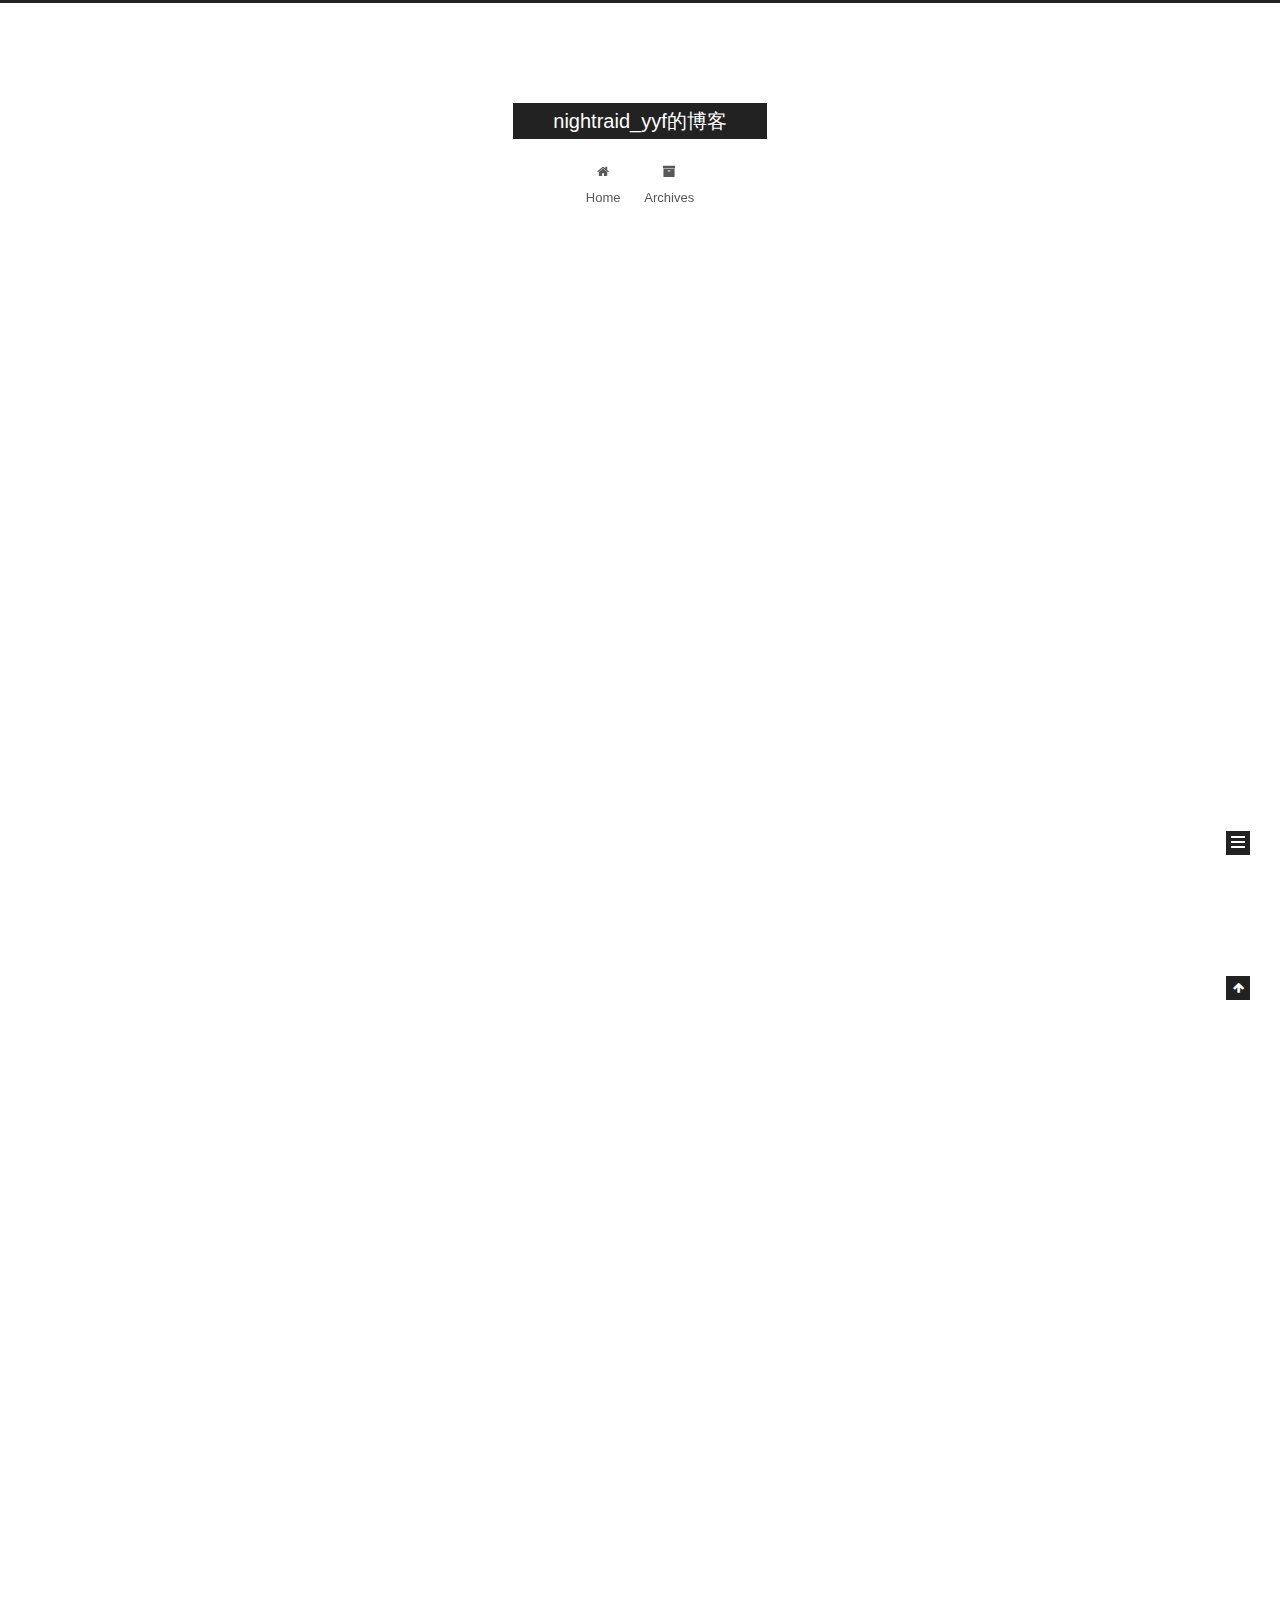
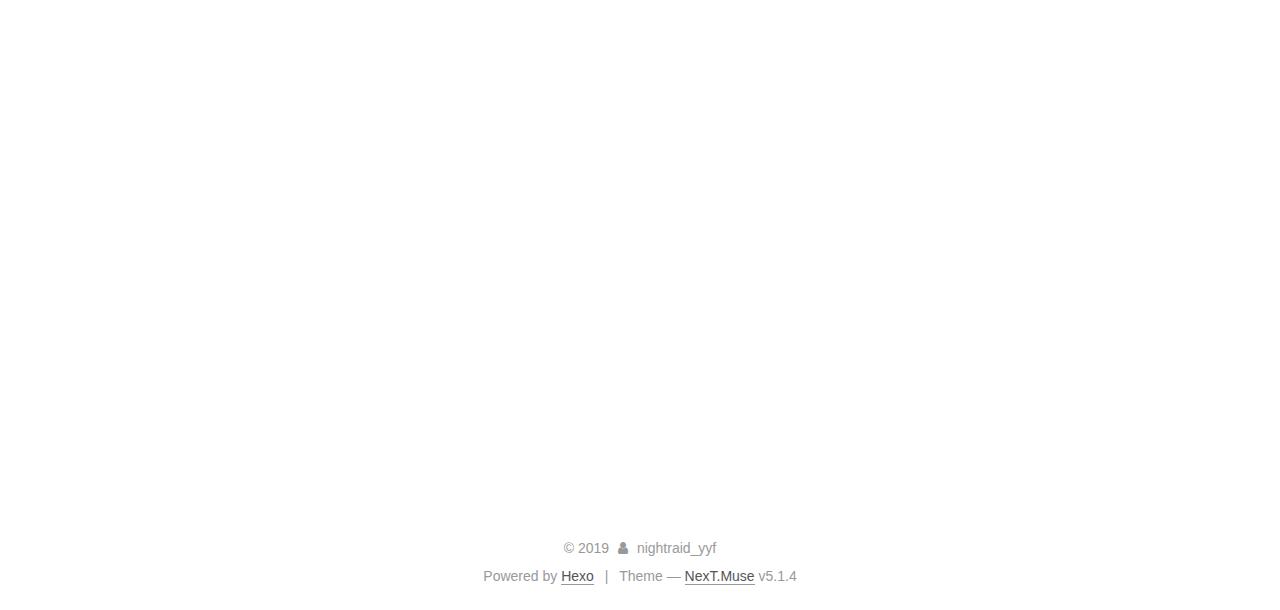
==== commit a2dccd43: "Site updated: 2019-03-28 19:17:26" ====
--- a/index.html
+++ b/index.html
@@ -329,14 +329,20 @@
           
             <h2 id="这个博客仅用于个人对网络安全的学习记录"><a href="#这个博客仅用于个人对网络安全的学习记录" class="headerlink" title="这个博客仅用于个人对网络安全的学习记录"></a>这个博客仅用于个人对网络安全的学习记录</h2><ul>
 <li>一.目前博主常用的学习网站有：<ol>
-<li>实验楼：<a href="http://www.shiyanlou.com" target="_blank" rel="noopener">www.shiyanlou.com</a></li>
-<li>菜鸟教程：<a href="http://www.runoob.com" target="_blank" rel="noopener">www.runoob.com</a></li>
+<li><a href="www.shiyanlou.com">实验楼</a></li>
+<li><a href="www.runoob.com">菜鸟教程</a></li>
 </ol>
 </li>
 </ul>
 <ul>
-<li>二.题库：<ol>
-<li>We Chall:<a href="http://www.wechall.net" target="_blank" rel="noopener">www.wechall.net</a></li>
+<li><p>二.题库：</p>
+<ol>
+<li><a href="www.wechall.net">We Chall</a></li>
+</ol>
+</li>
+<li><p>三.实用网站</p>
+<ol>
+<li><a href="http://no2.php.net/manual/zh/index.php" target="_blank" rel="noopener">PHP手册</a></li>
 </ol>
 </li>
 </ul>
--- a/css/main.css
+++ b/css/main.css
@@ -1822,7 +1822,7 @@
   width: 4px;
   height: 4px;
   border-radius: 50%;
-  background: #2fa45c;
+  background: #e87f24;
 }
 .links-of-blogroll {
   font-size: 13px;
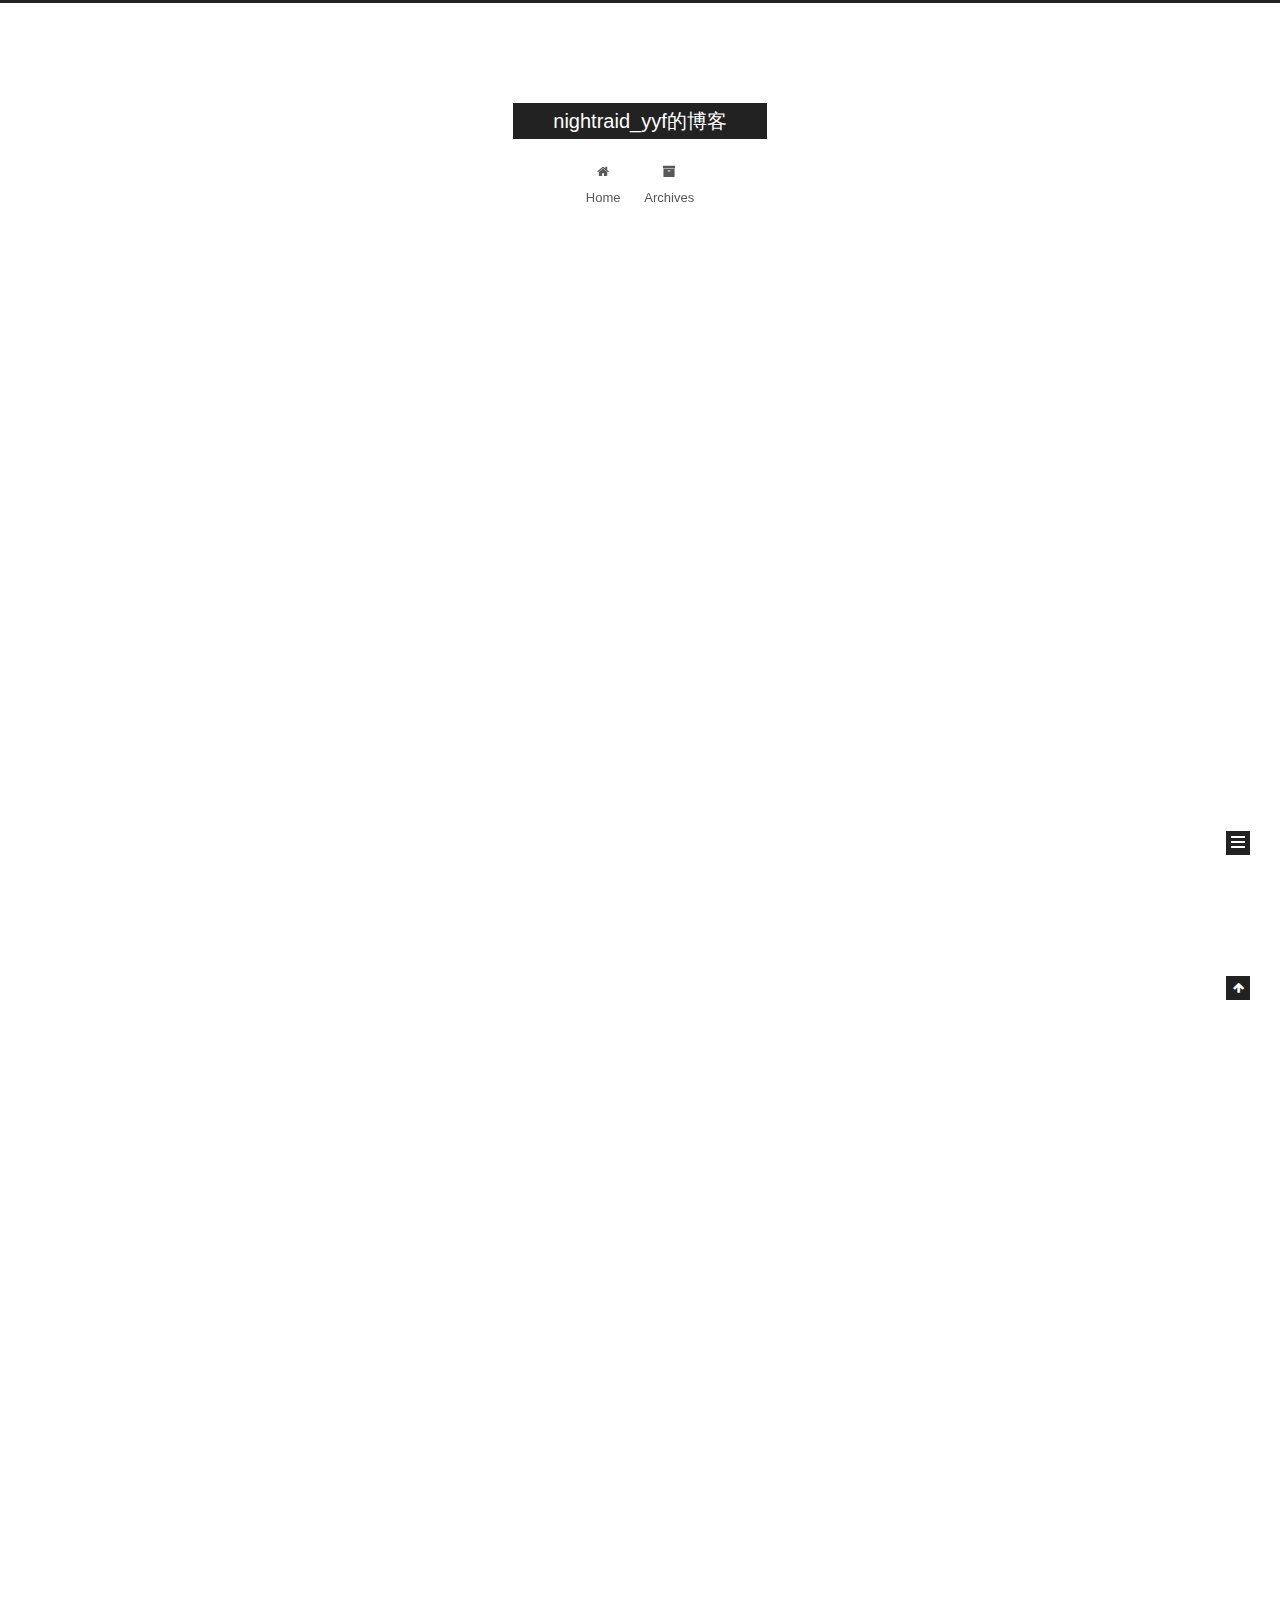
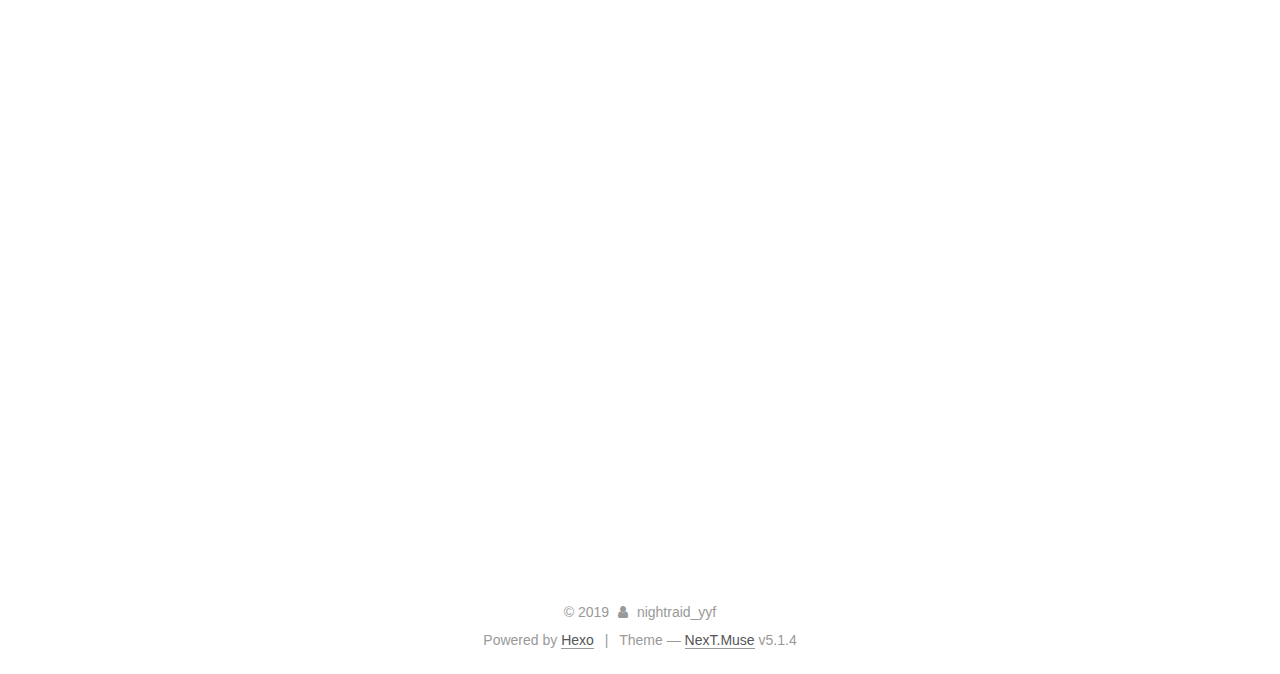
==== commit 66fa303b: "Site updated: 2019-03-28 20:14:25" ====
--- a/index.html
+++ b/index.html
@@ -329,20 +329,19 @@
           
             <h2 id="这个博客仅用于个人对网络安全的学习记录"><a href="#这个博客仅用于个人对网络安全的学习记录" class="headerlink" title="这个博客仅用于个人对网络安全的学习记录"></a>这个博客仅用于个人对网络安全的学习记录</h2><ul>
 <li>一.目前博主常用的学习网站有：<ol>
-<li><a href="www.shiyanlou.com">实验楼</a></li>
-<li><a href="www.runoob.com">菜鸟教程</a></li>
+<li><a href="https://www.shiyanlou.com" target="_blank">实验楼</a></li>
+<li><a href="http://www.runoob.com" target="_blank">菜鸟教程</a></li>
 </ol>
 </li>
 </ul>
+<p><br></p>
 <ul>
-<li><p>二.题库：</p>
-<ol>
-<li><a href="www.wechall.net">We Chall</a></li>
+<li>二.题库：<ol>
+<li><a href="http://www.wechall.net" target="_blank">We Chall</a><br><br></li>
 </ol>
 </li>
-<li><p>三.实用网站</p>
-<ol>
-<li><a href="http://no2.php.net/manual/zh/index.php" target="_blank" rel="noopener">PHP手册</a></li>
+<li>三.实用网站<ol>
+<li><a href="http://no2.php.net/manual/zh/index.php" target="_blank">PHP手册</a><br><br></li>
 </ol>
 </li>
 </ul>
@@ -492,7 +491,7 @@
       
         
           
-            <h2 id="1-PHP-LFI"><a href="#1-PHP-LFI" class="headerlink" title="1. PHP LFI"></a>1. <a href="http://www.wechall.net/challenge/training/php/lfi/up/index.php" target="_blank" rel="noopener">PHP LFI</a></h2><p>题目要求：调用soulution.php文件<br>本题是PHP中LFI漏洞的利用，漏洞代码如下:</p>
+            <h2 id="1-PHP-LFI"><a href="#1-PHP-LFI" class="headerlink" title="1. PHP LFI"></a>1. <a href="http://www.wechall.net/challenge/training/php/lfi/up/index.php" target="_blank">PHP LFI</a></h2><p>题目要求：调用soulution.php文件<br>本题是PHP中LFI漏洞的利用，漏洞代码如下:</p>
 <blockquote>
 <p>$filename = ‘pages/‘.(isset($_GET[“file”])?$_GET[“file”]:”welcome”).‘.htm’;<br><br>include $filename;</p>
 </blockquote>
@@ -514,14 +513,14 @@
 </blockquote>
 <p>得到正确答案</p>
 <p><img src="/images/php_3.png" alt></p>
-<h2 id="2-PHP-0817"><a href="#2-PHP-0817" class="headerlink" title="2.PHP 0817"></a>2.<a href="http://www.wechall.net/challenge/php0817/index.php" target="_blank" rel="noopener">PHP 0817</a></h2><p>首先我们看看PHP代码</p>
+<h2 id="2-PHP-0817"><a href="#2-PHP-0817" class="headerlink" title="2. PHP 0817"></a>2. <a href="http://www.wechall.net/challenge/php0817/index.php" target="_blank">PHP 0817</a></h2><p>首先我们看看PHP代码</p>
 <p><img src="/images/PHP0817.png" alt></p>
 <p>发现我们只要修改which的值就可以获得“which.php”文件，我们的目标是获得solution.php文件，故输入</p>
 <blockquote>
 <p>?which=solution</p>
 </blockquote>
 <p>此题解开</p>
-<h2 id="3-Register-Globals"><a href="#3-Register-Globals" class="headerlink" title="3.Register Globals"></a>3.<a href="http://www.wechall.net/challenge/training/php/globals/index.php" target="_blank" rel="noopener">Register Globals</a></h2><p>本题是利用PHP的register_globals漏洞来进行解题,当设置regiter_globals = on 时会将客户端和代码内部的变量混合在一起<br><br>本题的PHP代码就已经设置了register_globals，题目要求我们以admin的账号登陆，查看其PHP代码</p>
+<h2 id="3-Register-Globals"><a href="#3-Register-Globals" class="headerlink" title="3.Register Globals"></a>3.<a href="http://www.wechall.net/challenge/training/php/globals/index.php" target="_blank">Register Globals</a></h2><p>本题是利用PHP的register_globals漏洞来进行解题,当设置regiter_globals = on 时会将客户端和代码内部的变量混合在一起<br><br>本题的PHP代码就已经设置了register_globals，题目要求我们以admin的账号登陆，查看其PHP代码</p>
 <p><img src="/images/RegisterGlobal.png" alt></p>
 <p>从这段代码中可以看到只要我们把login[0]这个变量的值设置为’admin’我们就可以以admin的账号登陆。因为register_globals被设置成on，所以我们只要以get的方式给服务器传递login[0]即可修改对应变量，代码:</p>
 <blockquote>
--- a/css/main.css
+++ b/css/main.css
@@ -1822,7 +1822,7 @@
   width: 4px;
   height: 4px;
   border-radius: 50%;
-  background: #e87f24;
+  background: #cf6687;
 }
 .links-of-blogroll {
   font-size: 13px;
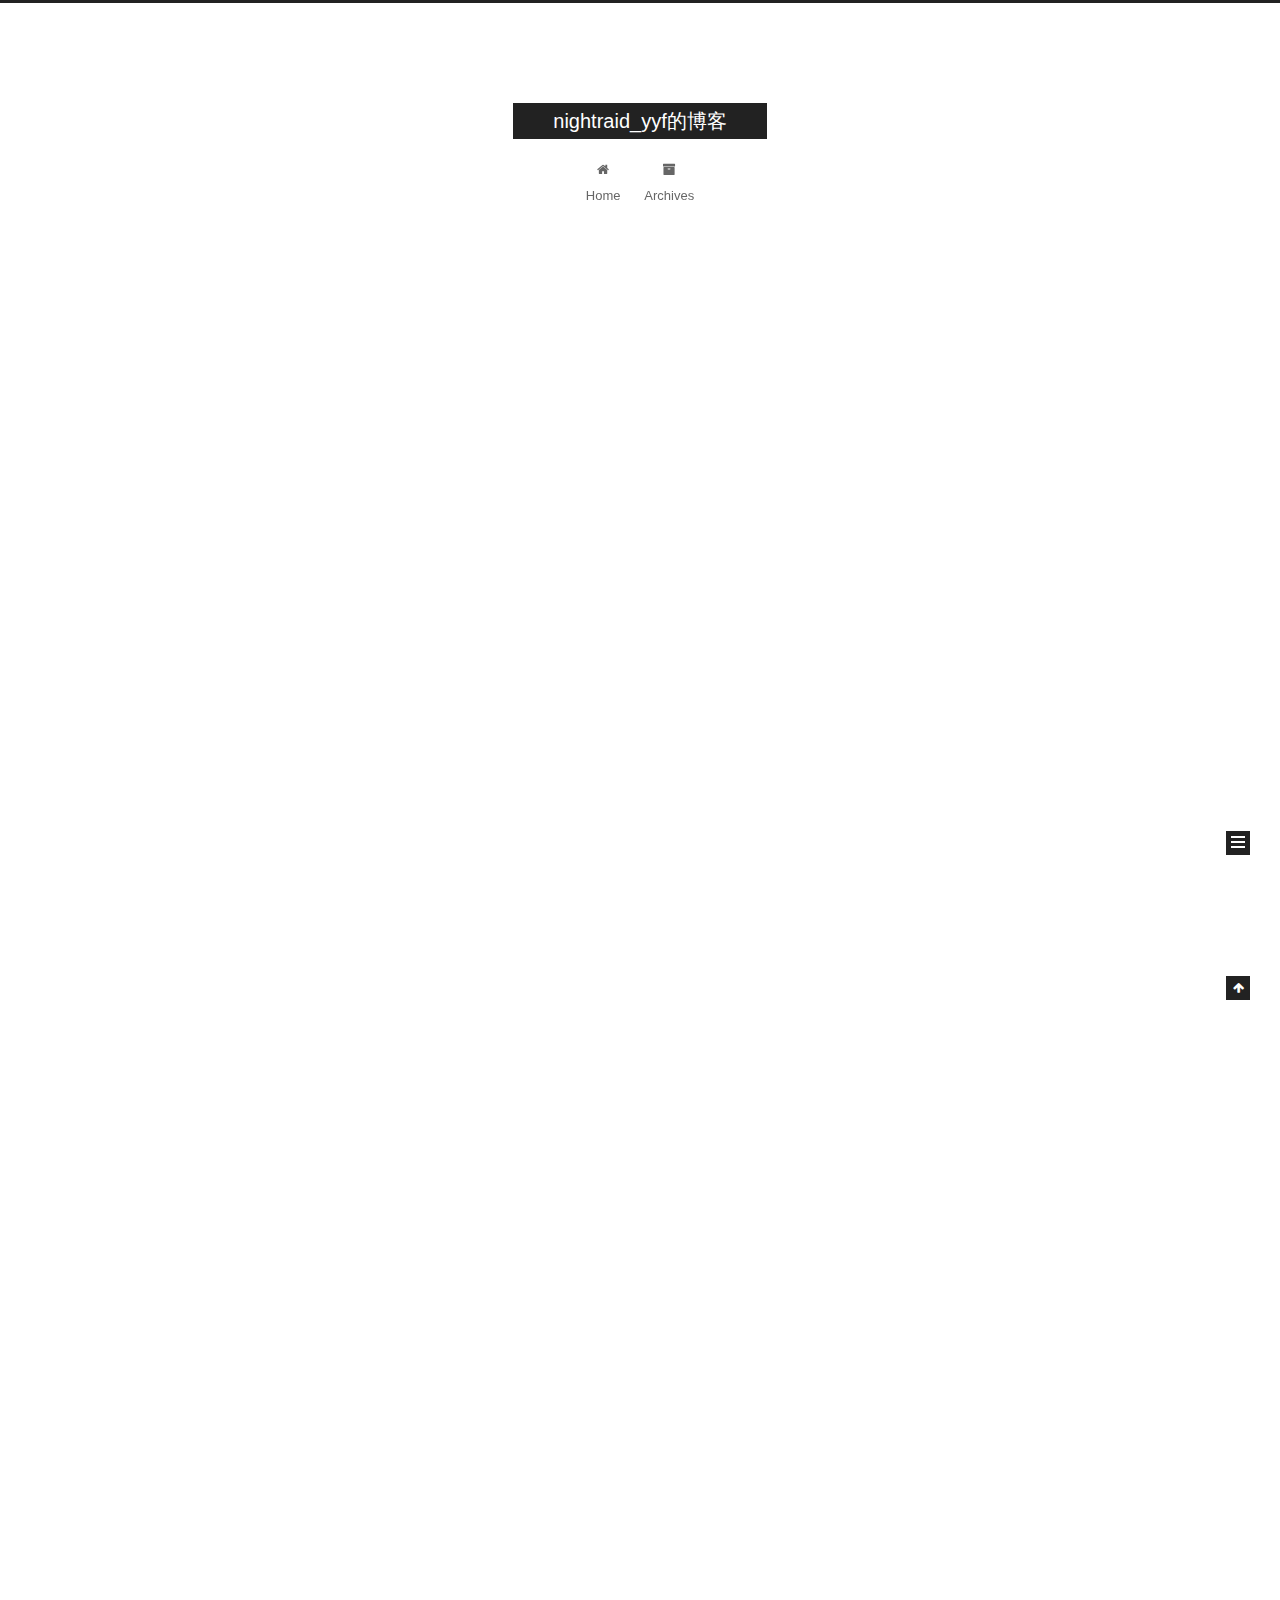
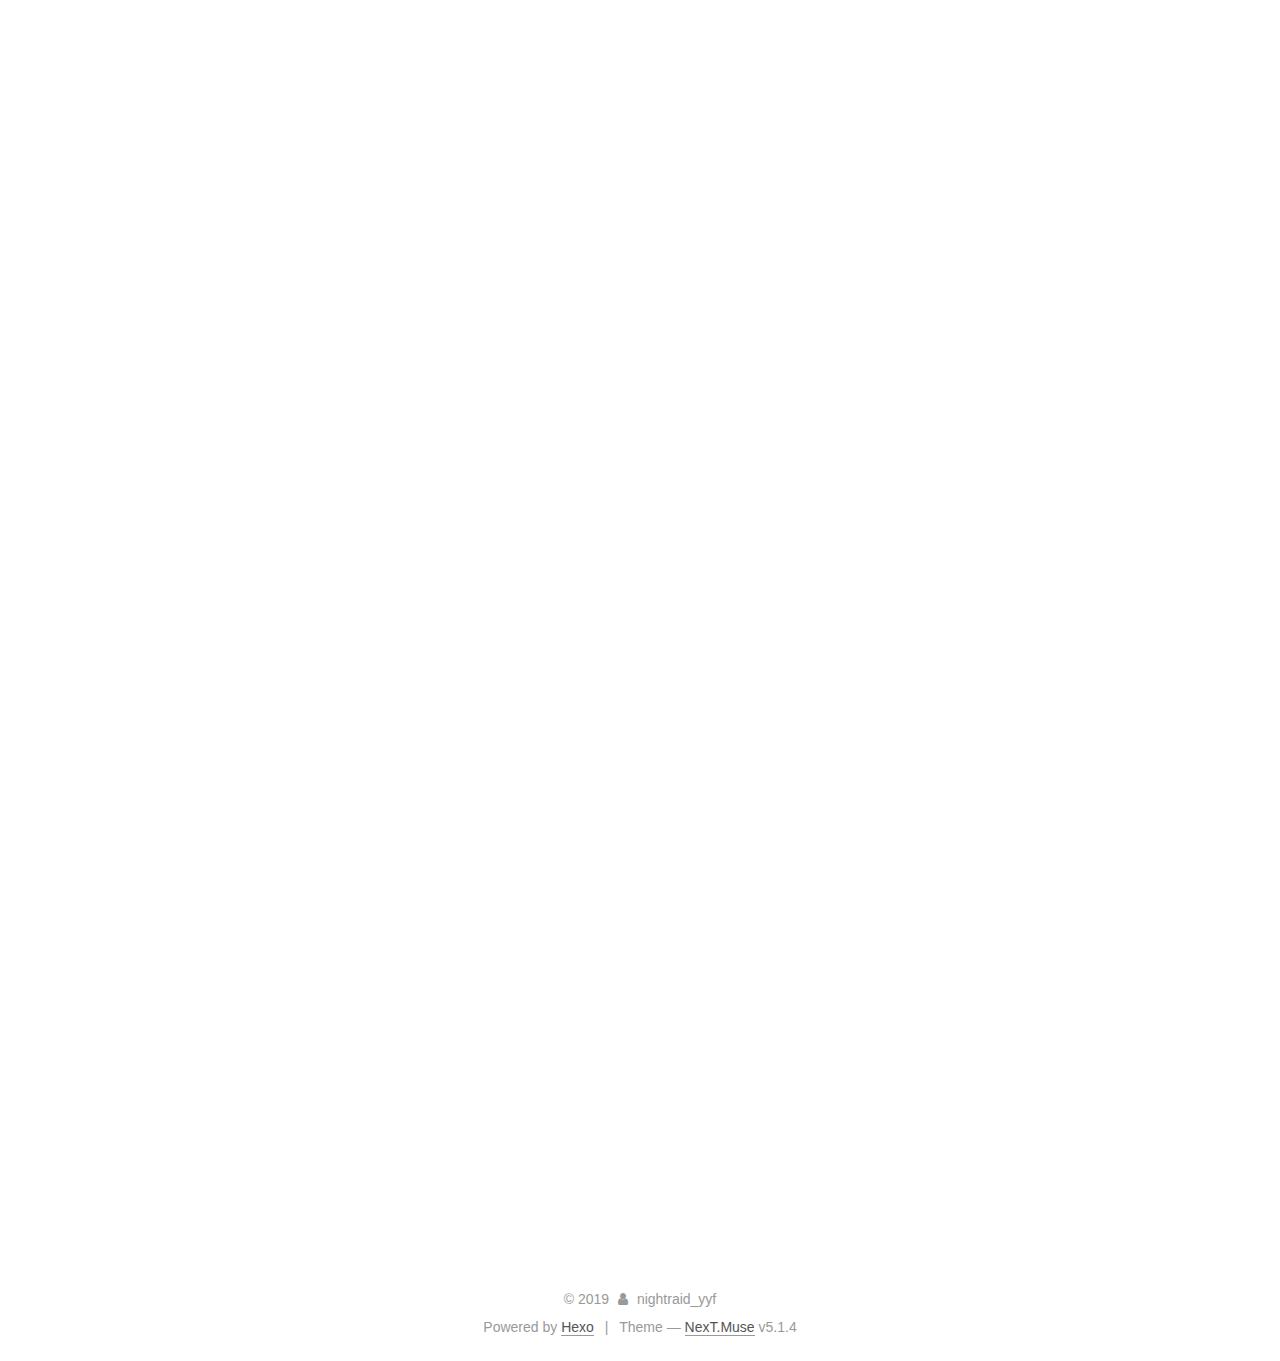
==== commit 69ccae1b: "Site updated: 2019-04-06 13:53:51" ====
--- a/index.html
+++ b/index.html
@@ -526,6 +526,23 @@
 <blockquote>
 <p>?login[0]=admin</p>
 </blockquote>
+<h2 id="4-No-Escape"><a href="#4-No-Escape" class="headerlink" title="4.No Escape"></a>4.<a href="http://www.wechall.net/challenge/no_escape/index.php" target="_blank">No Escape</a></h2><p>本题是对sql注入的简单利用，目的是让一个人的投票数变为111，首先我们看PHP代码：</p>
+<p><img src="/images/NoEscape_1.png" alt></p>
+<p>这段代码是利用sql语句对 who 这个变量进行赋值，who=getGET(‘vote_for’),并且没有做任何的过滤，那么我们就来进行简单的sql注入</p>
+<blockquote>
+<p>?vote_for=bill`=111--+</p>
+</blockquote>
+<p>便解开此题，注意：这里使用的单引号：`  应与PHP代码中一致</p>
+<p>关于sql语句注释的使用:在SQL语句中 -- 代表注释一行但是在我们的get语句中为什么注释是 --+ 呢？</p>
+<p>我在网络上CTF大牛的博客上找到了答案：在我们进行sql注入的地方，注释符--后面如果没有空格，就会与单引号或双引号连接形成下面的</p>
+<blockquote>
+<p>--‘</p>
+</blockquote>
+<p>这样的输入，此时sql语句会报错，因为无法识别单引号或双引号的作用，此时+的作用就是代替一个空格使注释变为</p>
+<blockquote>
+<p>-- ‘</p>
+</blockquote>
+<p>这样 ‘ 就被正确注释了</p>
 
           
         
--- a/css/main.css
+++ b/css/main.css
@@ -1822,7 +1822,7 @@
   width: 4px;
   height: 4px;
   border-radius: 50%;
-  background: #cf6687;
+  background: #dfe44d;
 }
 .links-of-blogroll {
   font-size: 13px;
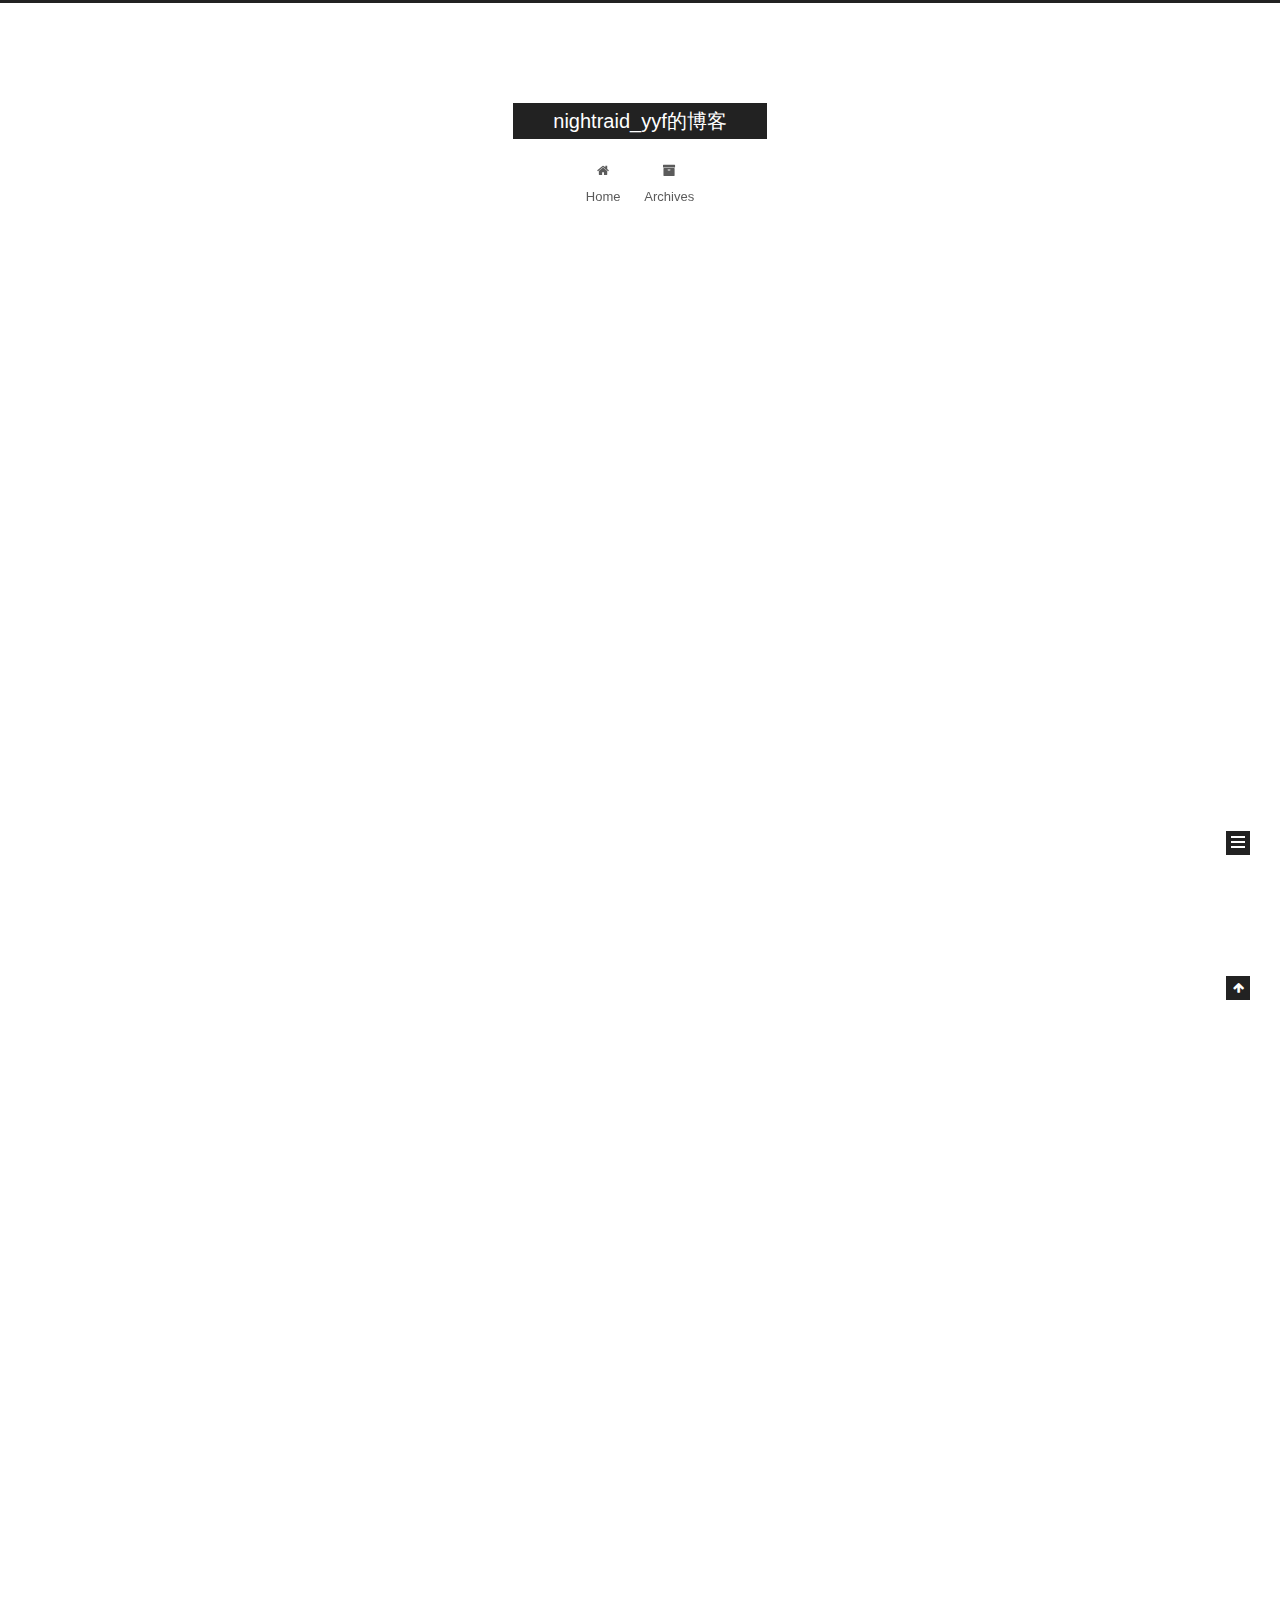
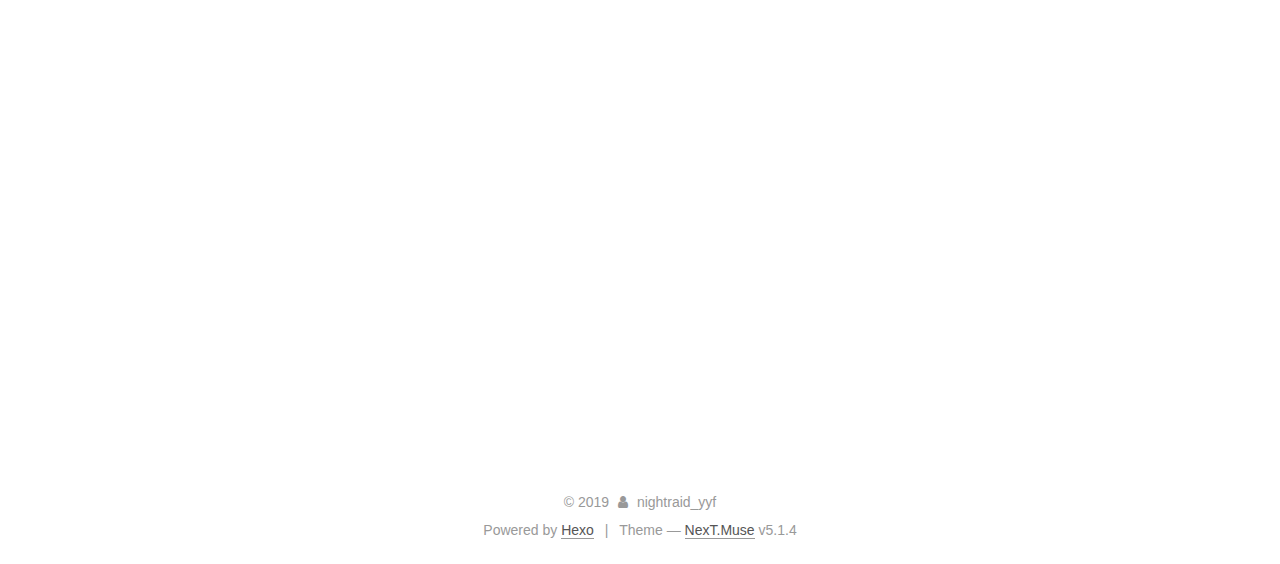
==== commit 71a106b7: "Site updated: 2019-04-06 20:04:30" ====
--- a/index.html
+++ b/index.html
@@ -543,6 +543,14 @@
 <p>-- ‘</p>
 </blockquote>
 <p>这样 ‘ 就被正确注释了</p>
+<h2 id="5-PHP-0818"><a href="#5-PHP-0818" class="headerlink" title="5.PHP 0818"></a>5.<a href="http://www.wechall.net/challenge/noother/php0818/php0818.php" target="_blank">PHP 0818</a></h2><p>本题是输入一个正确的magic word来获得正解，是对PHP表达式的考察</p>
+<p>看一下PHP代码</p>
+<p><img src="/images/PHP_0818.png" alt></p>
+<p>可见代码过滤了1-9之间的数字没有过滤0，而3735929054的十六进制代码</p>
+<blockquote>
+<p>0xdeadc0de</p>
+</blockquote>
+<p>正好不含有1-9<br>故post 0xdeadc0de 得解</p>
 
           
         
--- a/css/main.css
+++ b/css/main.css
@@ -1822,7 +1822,7 @@
   width: 4px;
   height: 4px;
   border-radius: 50%;
-  background: #dfe44d;
+  background: #1667f6;
 }
 .links-of-blogroll {
   font-size: 13px;
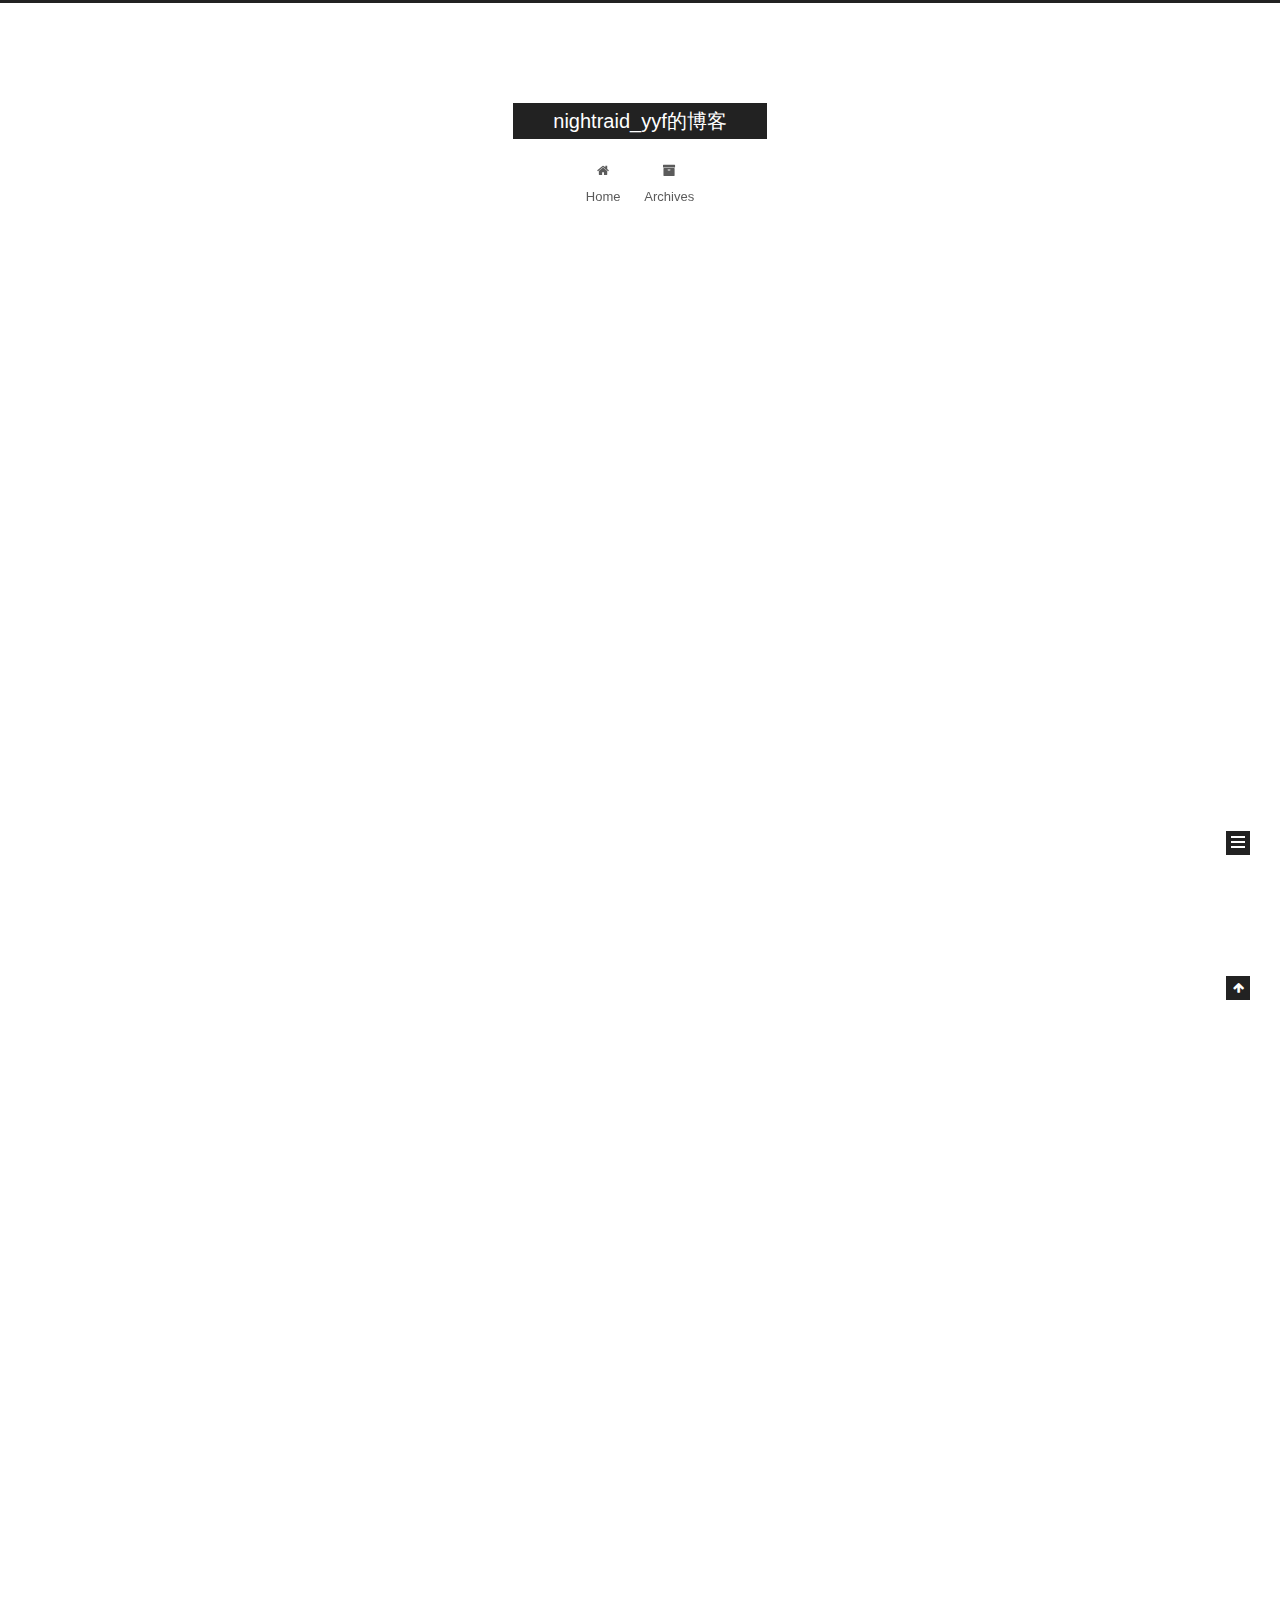
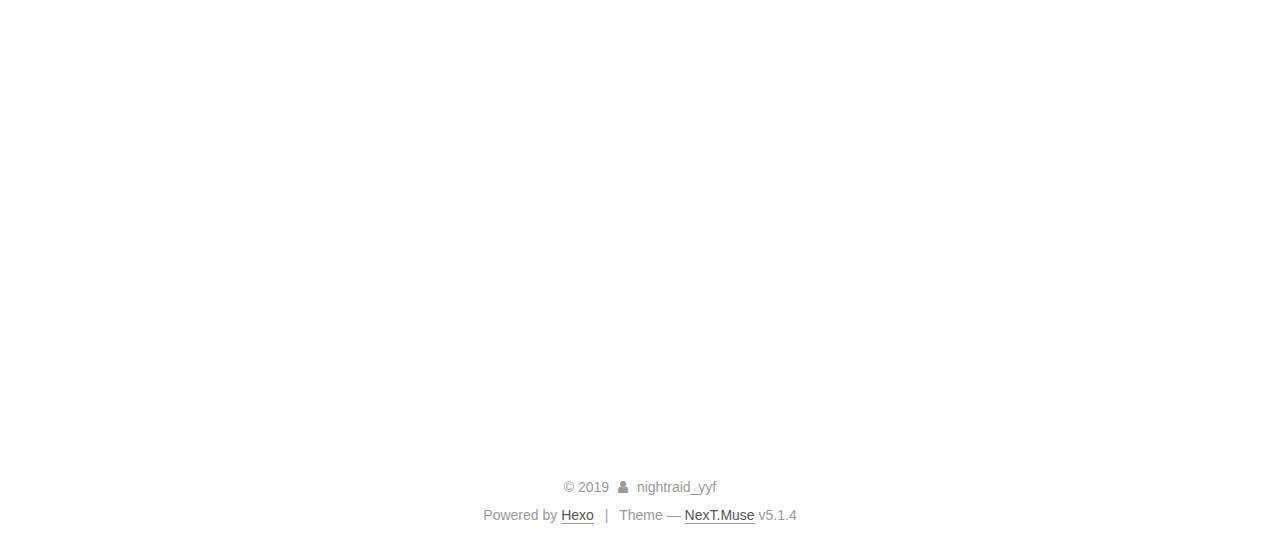
==== commit bfa3fc65: "Site updated: 2019-04-15 19:11:32" ====
--- a/index.html
+++ b/index.html
@@ -551,6 +551,38 @@
 <p>0xdeadc0de</p>
 </blockquote>
 <p>正好不含有1-9<br>故post 0xdeadc0de 得解</p>
+<h2 id="6-PHP-0819"><a href="#6-PHP-0819" class="headerlink" title="6.PHP 0819"></a>6.<a href="http://www.wechall.net/challenge/space/php0819/index.php" target="_blank">PHP 0819</a></h2><p>我们先看看源码</p>
+<p><img src="/images/PHP_0819.png" alt></p>
+<p>由源代码看出我们需要让eval=’1337’即可解题</p>
+<p>那么先试试</p>
+<blockquote>
+<p>?eval=1337</p>
+</blockquote>
+<p>报错了</p>
+<p><img src="/images/PHP_0819_1.png" alt></p>
+<p>我们注意到函数里有这样一行</p>
+<blockquote>
+<p>eval(“\$spaceone = $f”);</p>
+</blockquote>
+<p>eval()的作用是把括号里的字符串当做PHP代码执行，字符串必须满足PHP代码的语法要求，这次我们加上 ; 结尾试试</p>
+<blockquote>
+<p>?eval=1337;</p>
+</blockquote>
+<p>这次没有报错但什么都没有返回</p>
+<p>注意我们的最后一行代码</p>
+<blockquote>
+<p>return ($spaceone === ‘1337’);</p>
+</blockquote>
+<p>===的存在使得spaceone必须等于字符串：1337 才能给我们返回正确的结果<br><br>首先想到以字符串输入但是代码过滤了’ `两个符号，类型强转(string)也不行，代码第一行’(‘和’)’也被过滤了。<br></p>
+<p>在查找了多种PHP的资料后我学会了一个PHP的技术叫：<i>heredoc</i><br><br>heredoc是PHP引用字符串的一种方式，其用法如下:</p>
+<blockquote>
+<p>$str = &lt;&lt;&lt; s &emsp; &emsp;//需要赋值的变量str，以及一个被 &lt;&lt;&lt; 重定位的标识符 s<br>strings &emsp;&emsp; //需要输入的字符串strings<br>s;&emsp;&emsp;//标识符s以及语句结尾; </p>
+</blockquote>
+<p>那么我们的答案就出来了</p>
+<blockquote>
+<p>?eval=&lt;&lt;&lt;s%0a1337%0as;%0a&emsp;&emsp;//%0a为换行符，结尾必须换行否则报错。</p>
+</blockquote>
+<p>此题得解</p>
 
           
         
--- a/css/main.css
+++ b/css/main.css
@@ -1822,7 +1822,7 @@
   width: 4px;
   height: 4px;
   border-radius: 50%;
-  background: #1667f6;
+  background: #ff3717;
 }
 .links-of-blogroll {
   font-size: 13px;
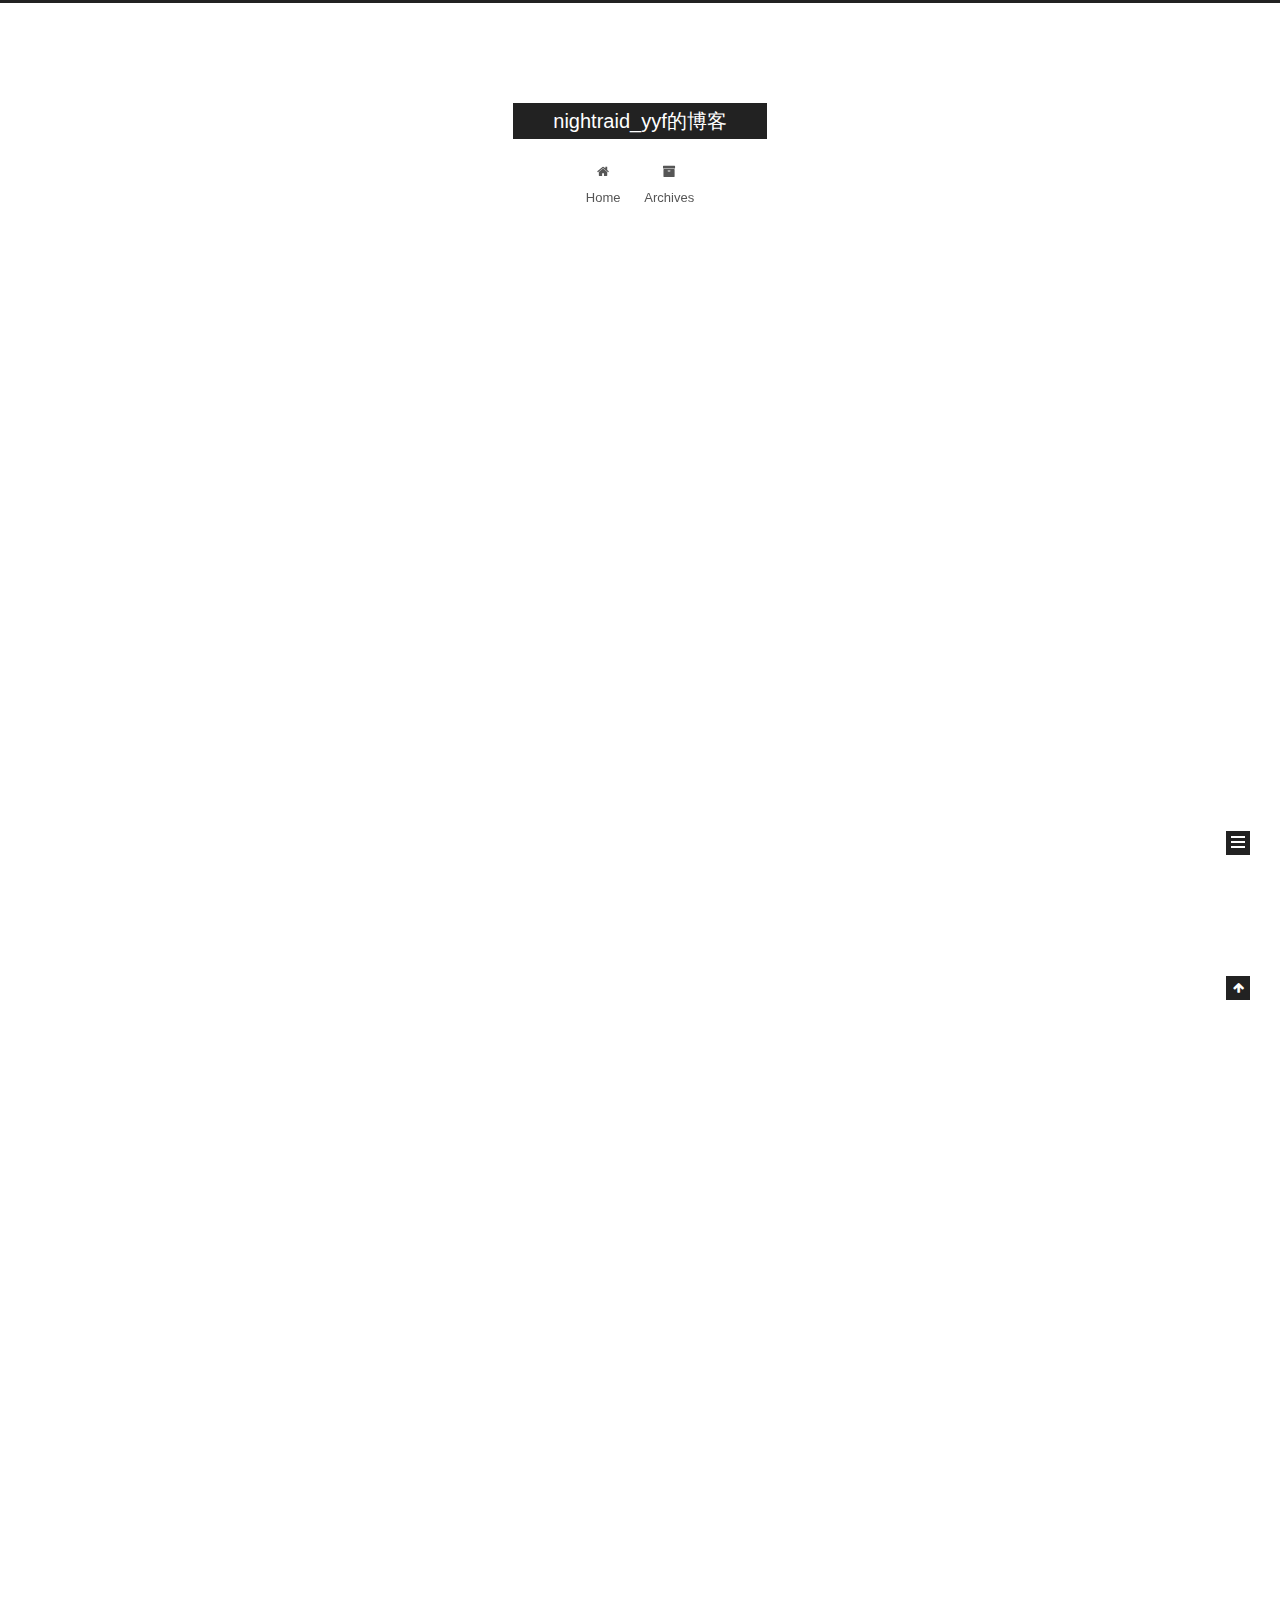
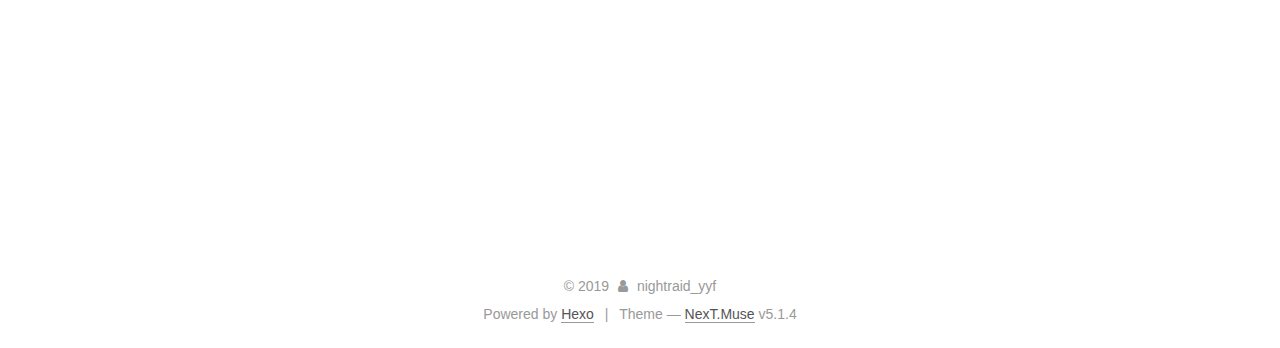
==== commit db228161: "Site updated: 2019-05-26 19:27:15" ====
--- a/index.html
+++ b/index.html
@@ -540,7 +540,7 @@
 </blockquote>
 <p>这样的输入，此时sql语句会报错，因为无法识别单引号或双引号的作用，此时+的作用就是代替一个空格使注释变为</p>
 <blockquote>
-<p>-- ‘</p>
+<p>--&emsp;’</p>
 </blockquote>
 <p>这样 ‘ 就被正确注释了</p>
 <h2 id="5-PHP-0818"><a href="#5-PHP-0818" class="headerlink" title="5.PHP 0818"></a>5.<a href="http://www.wechall.net/challenge/noother/php0818/php0818.php" target="_blank">PHP 0818</a></h2><p>本题是输入一个正确的magic word来获得正解，是对PHP表达式的考察</p>
@@ -583,6 +583,142 @@
 <p>?eval=&lt;&lt;&lt;s%0a1337%0as;%0a&emsp;&emsp;//%0a为换行符，结尾必须换行否则报错。</p>
 </blockquote>
 <p>此题得解</p>
+
+          
+        
+      
+    </div>
+    
+    
+    
+
+    
+
+    
+
+    
+
+    <footer class="post-footer">
+      
+
+      
+
+      
+
+      
+      
+        <div class="post-eof"></div>
+      
+    </footer>
+  </div>
+  
+  
+  
+  </article>
+
+
+    
+      
+
+  
+
+  
+  
+  
+
+  <article class="post post-type-normal" itemscope itemtype="http://schema.org/Article">
+  
+  
+  
+  <div class="post-block">
+    <link itemprop="mainEntityOfPage" href="http://yoursite.com/2019/05/26/MYSQL解题报告/">
+
+    <span hidden itemprop="author" itemscope itemtype="http://schema.org/Person">
+      <meta itemprop="name" content="nightraid_yyf">
+      <meta itemprop="description" content>
+      <meta itemprop="image" content="/images/avatar.gif">
+    </span>
+
+    <span hidden itemprop="publisher" itemscope itemtype="http://schema.org/Organization">
+      <meta itemprop="name" content="nightraid_yyf的博客">
+    </span>
+
+    
+      <header class="post-header">
+
+        
+        
+          <h1 class="post-title" itemprop="name headline">
+                
+                <a class="post-title-link" href="/2019/05/26/MYSQL解题报告/" itemprop="url">MYSQL解题报告</a></h1>
+        
+
+        <div class="post-meta">
+			
+          <span class="post-time">
+            
+              <span class="post-meta-item-icon">
+                <i class="fa fa-calendar-o"></i>
+              </span>
+              
+                <span class="post-meta-item-text">Posted on</span>
+              
+              <time title="Post created" itemprop="dateCreated datePublished" datetime="2019-05-26T18:34:53+08:00">
+                2019-05-26
+              </time>
+            
+
+            
+
+            
+          </span>
+
+          
+
+          
+            
+          
+
+          
+          
+
+          
+
+          
+
+          
+
+        </div>
+      </header>
+    
+
+    
+    
+    
+    <div class="post-body" itemprop="articleBody">
+
+      
+      
+
+      
+        
+          
+            <h2 id="1-MYSQL-1"><a href="#1-MYSQL-1" class="headerlink" title="1. MYSQL 1"></a>1. <a href="http://www.wechall.net/challenge/training/mysql/auth_bypass1/index.php" target="_blank">MYSQL 1</a></h2><p>这题是一道最简单的sql注入,查看源代码可以发现该题没有任何的过滤，下面是有关的sql代码</p>
+<p><img src="/images/MYSQL1.png" alt></p>
+<p>那么只要让用户名为admin，密码判断为永真就可以实现注入，在用户名处输入如下代码:</p>
+<blockquote>
+<p>admin’ or ‘1’=’1</p>
+</blockquote>
+<p>便解出此题</p>
+<h2 id="2-MYSQL-2"><a href="#2-MYSQL-2" class="headerlink" title="2. MYSQL 2"></a>2. <a href="http://www.wechall.net/challenge/training/mysql/auth_bypass1/index.php" target="_blank">MYSQL 2</a></h2><p>这题与上一题相同但是增加一段新的代码</p>
+<p><img src="/images/MYSQL2.png" alt></p>
+<p>该段代码要求我们输入的密码与数据库中返回的密码一致才能完成注入，但是显然我们不知道admin的密码，首先想到的是修改数据库中的密码<br><br>但是查询了各种资料后发现MYSQL不支持在查询的同时修改数据。</p>
+<p>在三天时间里，我重新看了一下MYSQL的书，在select的查询后面通常都可以跟随一个union select联合查询，我就想能不能用union select来破解此题</p>
+<p>union select 有个很重要的作用:合并查询的结果，那么我们就可以利用这一功能，将一个已知的密码与未知密码合并，来骗过校验，由源码知该表单有三列:(编号，用户名，密码),在用户名处输入如下代码即可解题</p>
+<blockquote>
+<p>123’ union select 1,’admin’,md5(‘123’)</p>
+</blockquote>
+<p>密码栏也输入123</p>
 
           
         
@@ -833,7 +969,7 @@
               
                 <a href="/archives/">
               
-                  <span class="site-state-item-count">3</span>
+                  <span class="site-state-item-count">4</span>
                   <span class="site-state-item-name">posts</span>
                 </a>
               </div>
--- a/css/main.css
+++ b/css/main.css
@@ -1822,7 +1822,7 @@
   width: 4px;
   height: 4px;
   border-radius: 50%;
-  background: #ff3717;
+  background: #ff3bff;
 }
 .links-of-blogroll {
   font-size: 13px;
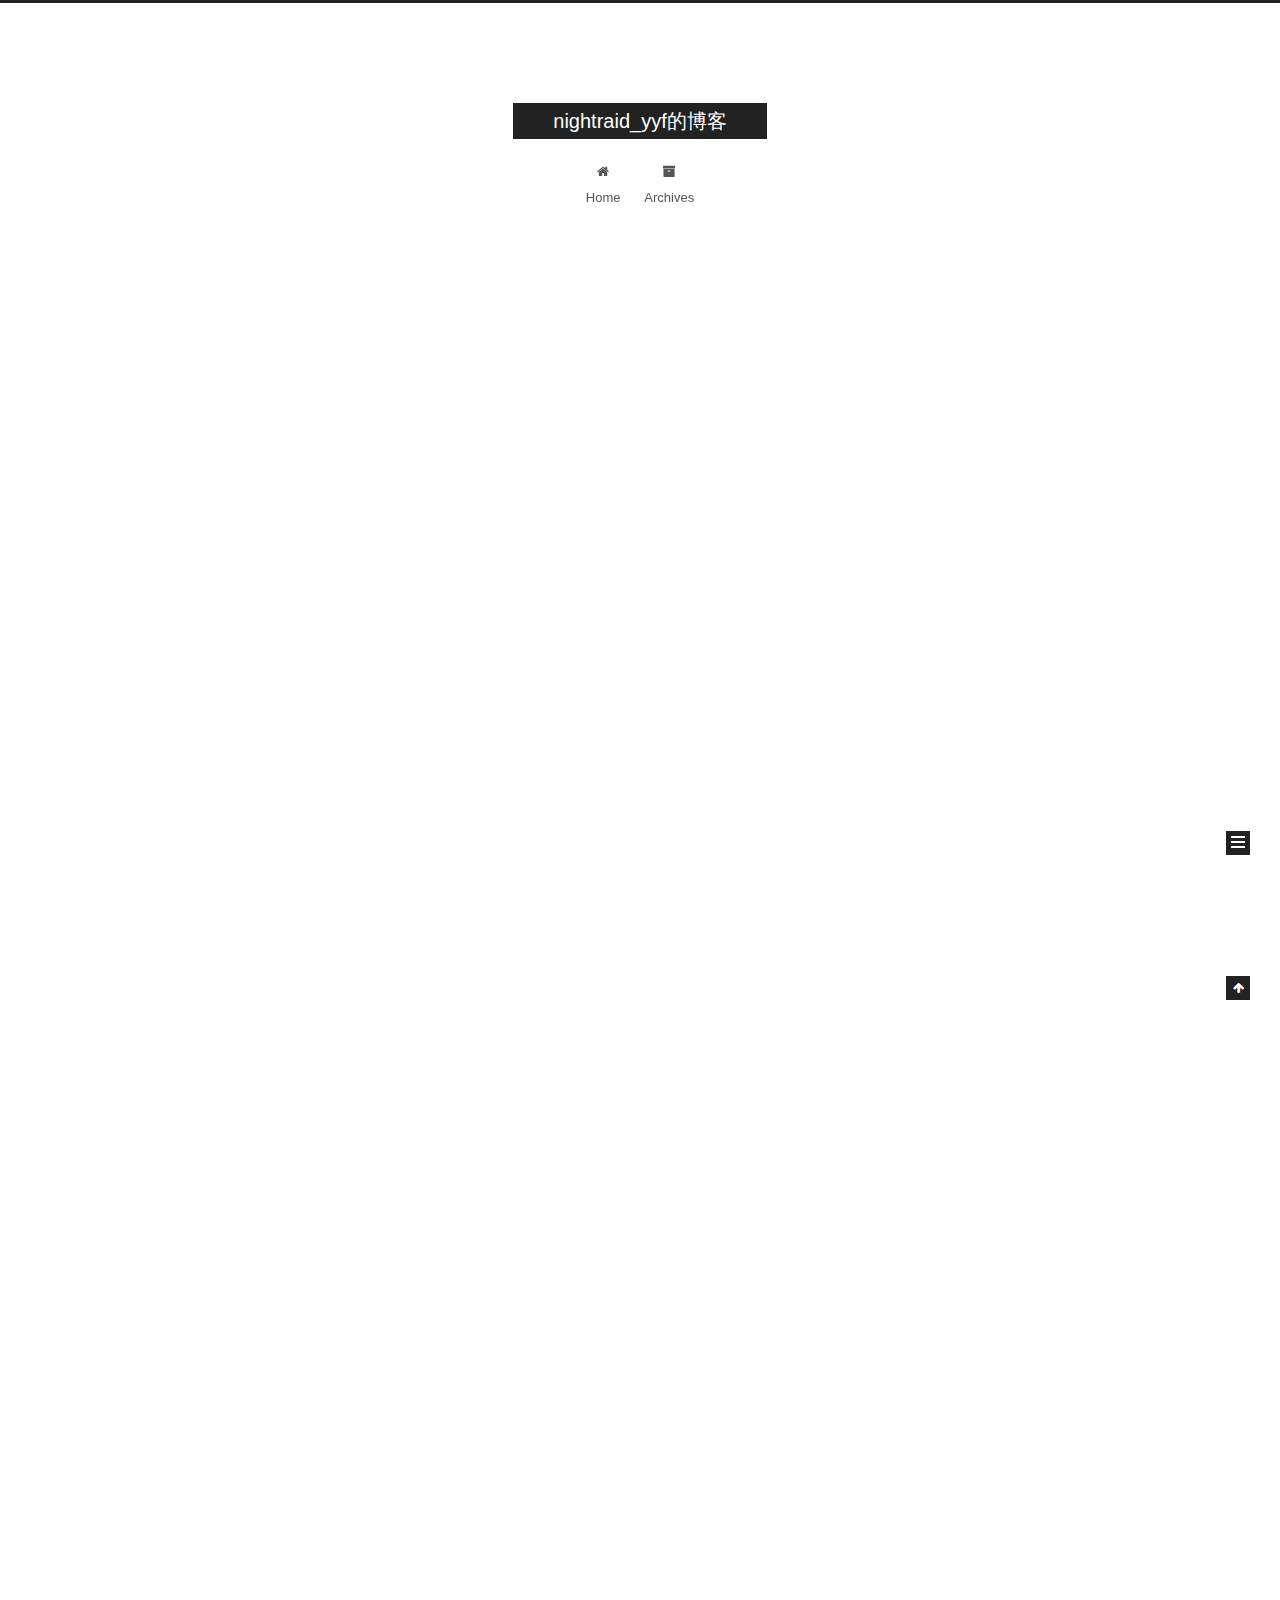
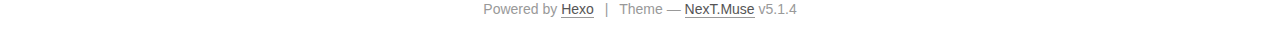
==== commit 9f012b65: "Site updated: 2019-05-26 19:44:34" ====
--- a/index.html
+++ b/index.html
@@ -583,6 +583,149 @@
 <p>?eval=&lt;&lt;&lt;s%0a1337%0as;%0a&emsp;&emsp;//%0a为换行符，结尾必须换行否则报错。</p>
 </blockquote>
 <p>此题得解</p>
+
+          
+        
+      
+    </div>
+    
+    
+    
+
+    
+
+    
+
+    
+
+    <footer class="post-footer">
+      
+
+      
+
+      
+
+      
+      
+        <div class="post-eof"></div>
+      
+    </footer>
+  </div>
+  
+  
+  
+  </article>
+
+
+    
+      
+
+  
+
+  
+  
+  
+
+  <article class="post post-type-normal" itemscope itemtype="http://schema.org/Article">
+  
+  
+  
+  <div class="post-block">
+    <link itemprop="mainEntityOfPage" href="http://yoursite.com/2019/05/26/C语言网络编程/">
+
+    <span hidden itemprop="author" itemscope itemtype="http://schema.org/Person">
+      <meta itemprop="name" content="nightraid_yyf">
+      <meta itemprop="description" content>
+      <meta itemprop="image" content="/images/avatar.gif">
+    </span>
+
+    <span hidden itemprop="publisher" itemscope itemtype="http://schema.org/Organization">
+      <meta itemprop="name" content="nightraid_yyf的博客">
+    </span>
+
+    
+      <header class="post-header">
+
+        
+        
+          <h1 class="post-title" itemprop="name headline">
+                
+                <a class="post-title-link" href="/2019/05/26/C语言网络编程/" itemprop="url">C语言网络编程</a></h1>
+        
+
+        <div class="post-meta">
+			
+          <span class="post-time">
+            
+              <span class="post-meta-item-icon">
+                <i class="fa fa-calendar-o"></i>
+              </span>
+              
+                <span class="post-meta-item-text">Posted on</span>
+              
+              <time title="Post created" itemprop="dateCreated datePublished" datetime="2019-05-26T19:28:23+08:00">
+                2019-05-26
+              </time>
+            
+
+            
+
+            
+          </span>
+
+          
+
+          
+            
+          
+
+          
+          
+
+          
+
+          
+
+          
+
+        </div>
+      </header>
+    
+
+    
+    
+    
+    <div class="post-body" itemprop="articleBody">
+
+      
+      
+
+      
+        
+          
+            <h2 id="准备"><a href="#准备" class="headerlink" title="准备"></a>准备</h2><hr>
+<p>c语言网络编程依靠的是套接字服务(SOCKET),该服务包含在头文件</p>
+<blockquote>
+<p>winsock2.h</p>
+</blockquote>
+<p>部分编译器，需要在链接器(linker)中添加lib文件</p>
+<blockquote>
+<p>libws2_32.a</p>
+</blockquote>
+<p>该头文件的使用：</p>
+<h2 id="服务端"><a href="#服务端" class="headerlink" title="服务端"></a>服务端</h2><hr>
+<p>首先需要启动套接字服务WSA，此时用到函数WSAStartup</p>
+<blockquote>
+<p>WSAStartup(WORD,LPWSADATA)<br><br>第一个变量为WORD型记录套接字版本号，可用MAKEWORD(x,x)表示x,x版本<br><br>第二个变量为LPWSADATA型，是指向WSADATA型变量的指针代替，存储套接字版本信息<br><br>用法如下<br><br>WSADATA version_info;<br><br>WSAStartup(MAKEWORD(2,2),&amp;WSADATA);  //启动套接字服务</p>
+</blockquote>
+<p>利用WSACleanup停止该服务</p>
+<blockquote>
+<p>WSACleanup();</p>
+</blockquote>
+<p>启动服务后我们需要申明套接字(SOCKET)</p>
+<blockquote>
+<p>SOCKET Server=socket(int,int,int);</p>
+</blockquote>
 
           
         
@@ -969,7 +1112,7 @@
               
                 <a href="/archives/">
               
-                  <span class="site-state-item-count">4</span>
+                  <span class="site-state-item-count">5</span>
                   <span class="site-state-item-name">posts</span>
                 </a>
               </div>
--- a/css/main.css
+++ b/css/main.css
@@ -1822,7 +1822,7 @@
   width: 4px;
   height: 4px;
   border-radius: 50%;
-  background: #ff3bff;
+  background: #df8cd0;
 }
 .links-of-blogroll {
   font-size: 13px;
